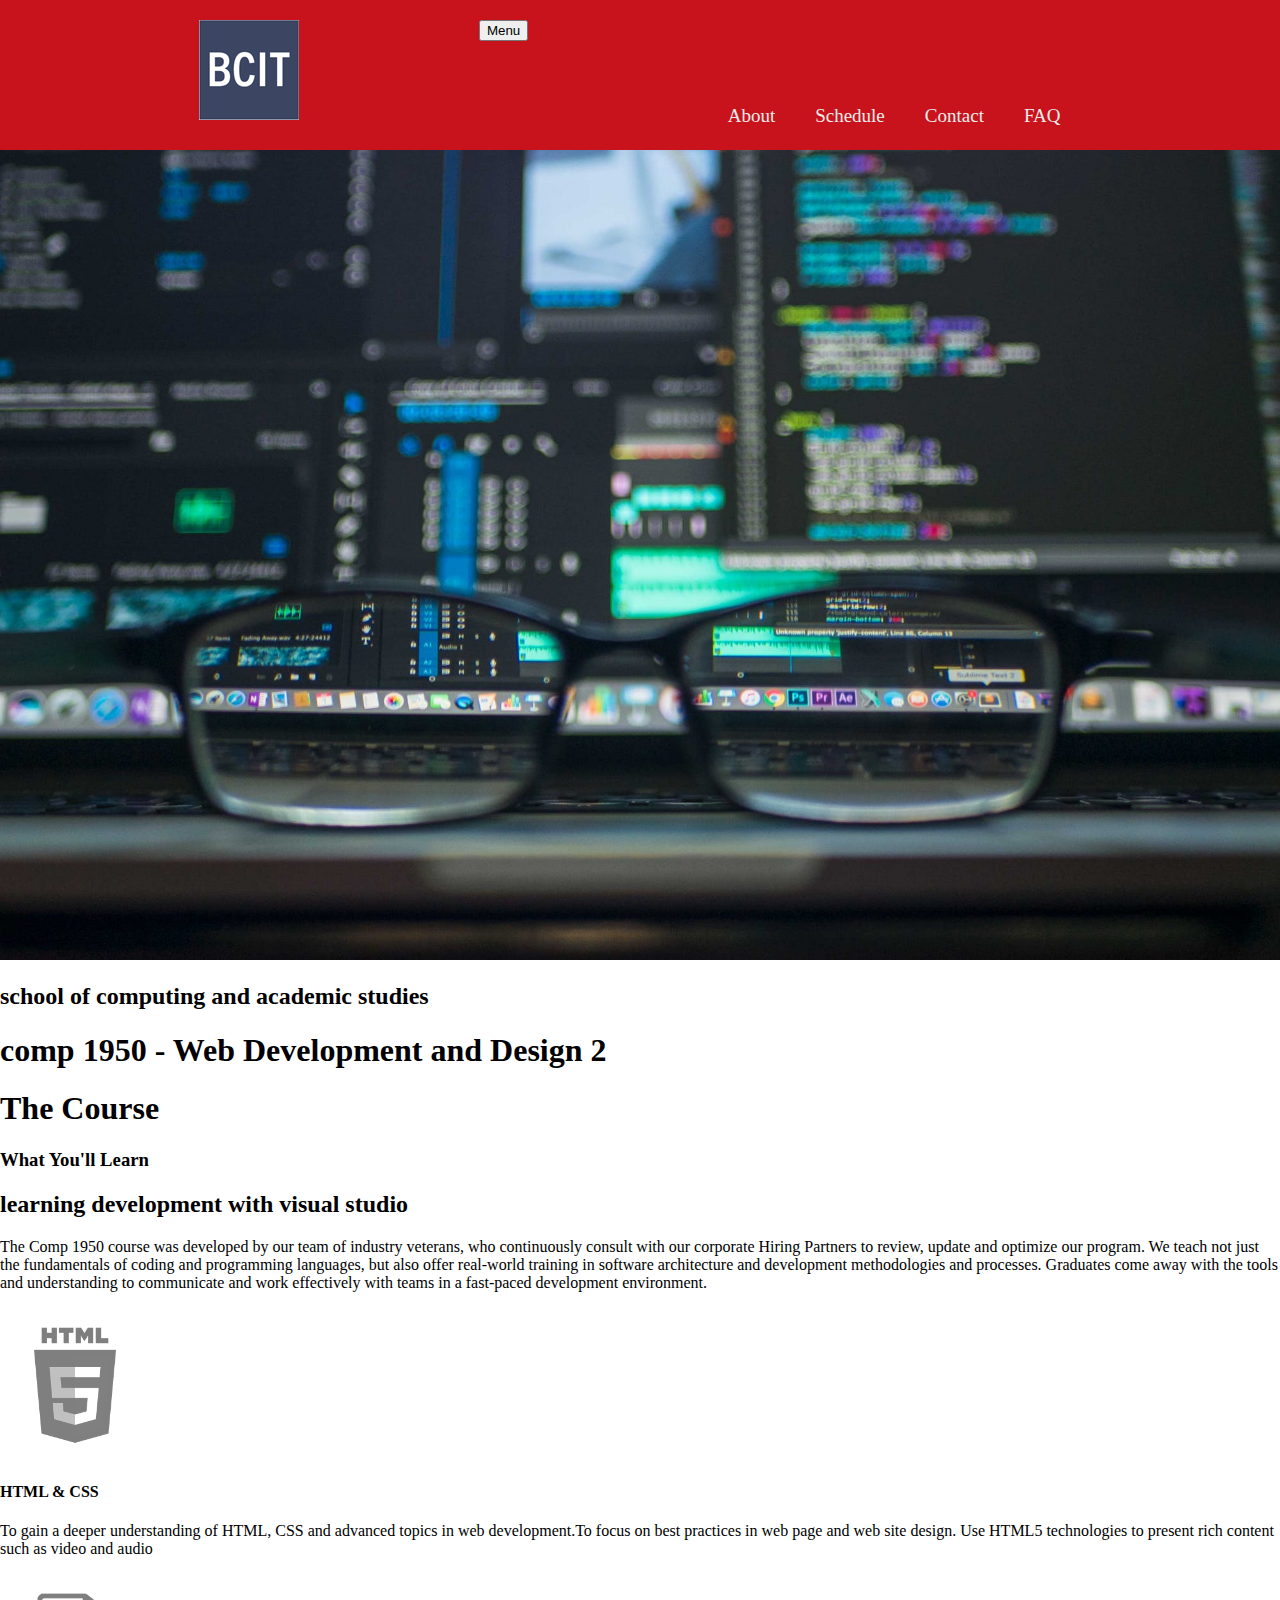
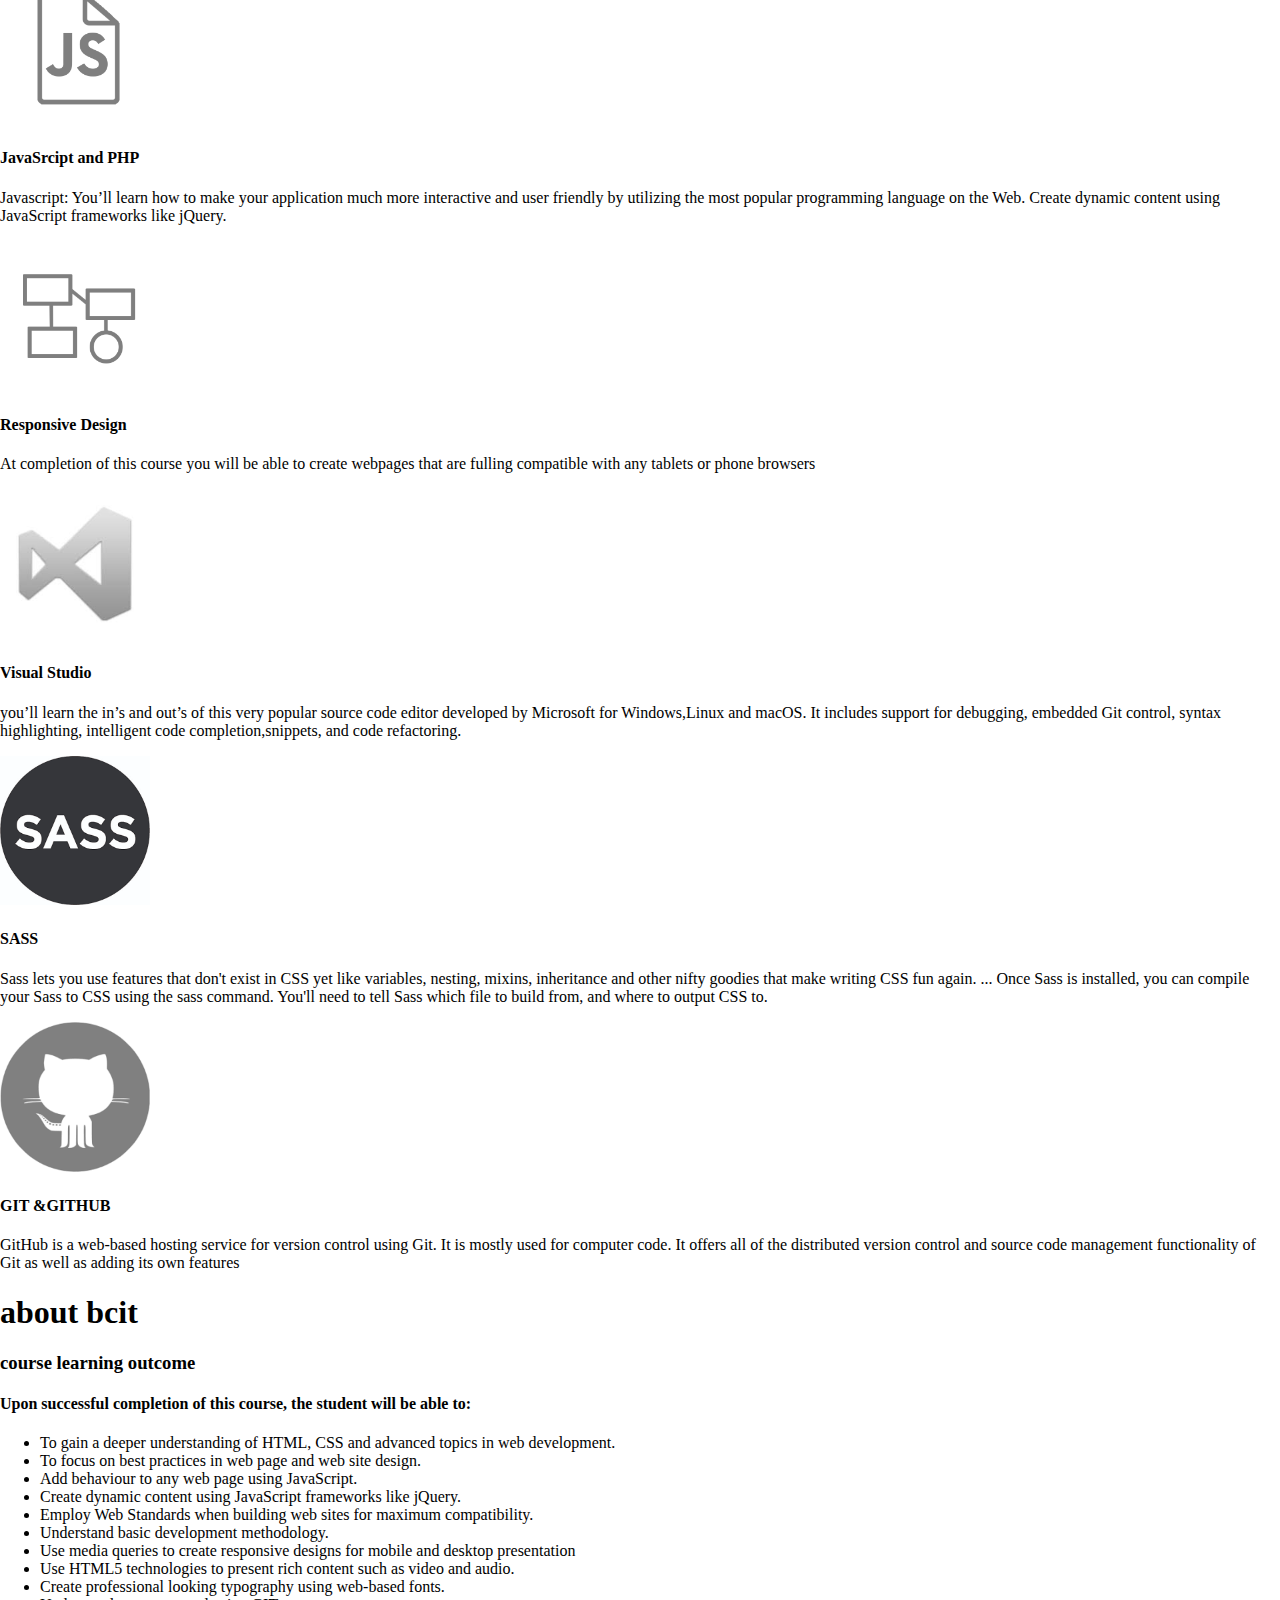
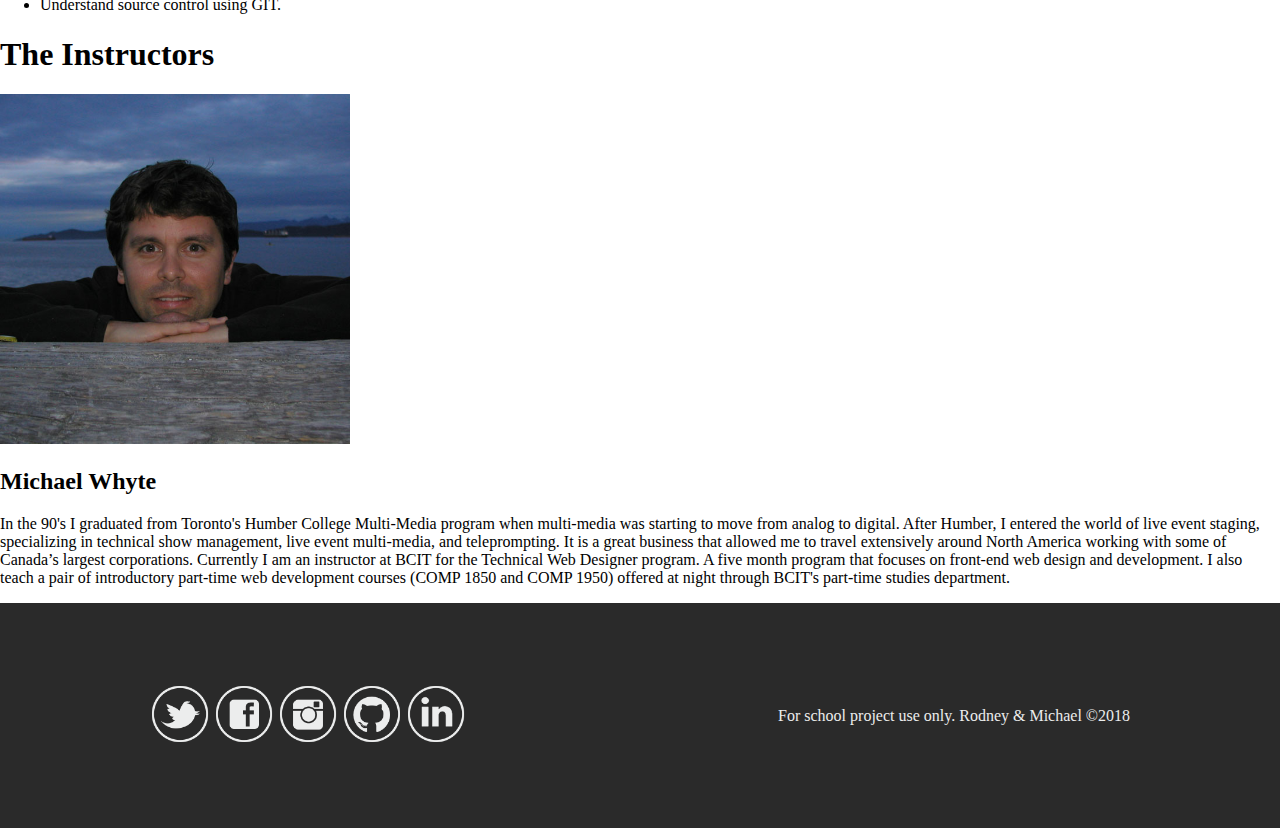
==== index.html @ f594bce5 "Merge branch 'master' of https://github.com/rodneylin823/Final2" ====
<!DOCTYPE html>
<html lang="en">
<head>
    <meta charset="UTF-8">
    <meta name="viewport" content="width=device-width, initial-scale=1.0">
    <meta http-equiv="X-UA-Compatible" content="ie=edge">
    <title>Comp1950</title>
    <link href="https://fonts.googleapis.com/css?family=Bitter|Open+Sans|Roboto" rel="stylesheet">
    <link rel="stylesheet" href="styles/framestyle.css">
    <link rel="stylesheet" href="index.css">

</head>
<body>
    
    <header>
     
    <div class="logo"><a href="index.html"><img src="images/logo.png"></a></div>
       
    <div class="btn"><button class="hamburger" id="hamburger">
            <div class="hamburger-content" tabindex="-1">
                <span class="text">Menu</span>
                <span class="bar"></span>
            </div></div>
        </button>
   <nav>
    
            
    <ul> 
        <li><a href="#">About</a></li>
        <li><a href="#">Schedule</a></li>
        <li><a href="contact.html">Contact</a></li>
        <li><a href="#">FAQ</a></li>
    </ul>
    </nav>

</header>

    <main>
        <div class="hero">
                <img src="images/hero.jpeg">
                <h2>school of computing and academic studies</h2>
                <h1>comp 1950 - Web Development and Design 2</h1>
        </div>
        <div class="banner">
            <H1>The Course</H1>
            <H3>What You'll Learn</H3>
        </div>
            <section class="material">
                <h2>learning development with visual studio</h2>
                <p>The Comp 1950 course was developed by our team of industry veterans, who continuously consult with our corporate Hiring Partners to review, update and optimize our program. We teach not just the fundamentals of coding and programming languages, but also offer real-world training in software architecture and development methodologies and processes. Graduates come away with the tools and understanding to communicate and work effectively with teams in a fast-paced development environment.</p>

        <div class="row">
            <article class="box-01 column">
                <img src="images/html-logo.png" alt="html and CSS" width="150" height="150">
                <h4>HTML &amp; CSS</h4>
                <p>To gain a deeper understanding of HTML, CSS and advanced topics in web development.To focus on best practices in web page and web site design. Use HTML5 technologies to present rich content such as video and audio</p>
            </article>

           <article class="box-02 column">
               <img src="images/js-logo.png" alt="JavaSrcipt and php" width="150" height="150">
               <h4>JavaSrcipt and PHP</h4>
            <p>Javascript: You’ll learn how to make your application much more interactive and user friendly by utilizing the most popular programming language on the Web. Create dynamic content using JavaScript frameworks like jQuery.</p>
           </article>

           <article class="box-03 column">
               <img src="images/design-logo.png" alt="Responsive Design" width="150" height="150">
               <h4>Responsive Design</h4><p>At completion of this course you will be able to create webpages that are fulling compatible with any tablets or phone browsers</p></article>

           <article class="box-04 column"><img src="images/vs-logo.jpeg" alt="Visual Studio" width="150" height="150">
            <h4>Visual Studio</h4><p>you’ll learn the in’s and out’s of this very popular source code editor developed by Microsoft for Windows,Linux and macOS. It includes support for debugging, embedded Git control, syntax highlighting, intelligent code completion,snippets, and code refactoring. </p></article>

           <article class="box-05 column"><img src="images/sass-logo.png" alt="SASS" width="150" height="150">
            <h4>SASS</h4><p>Sass lets you use features that don't exist in CSS yet like variables, nesting, mixins, inheritance and other nifty goodies that make writing CSS fun again. ... Once Sass is installed, you can compile your Sass to CSS using the sass command. You'll need to tell Sass which file to build from, and where to output CSS to.</p></article>

           <article class="box-06 column"><img src="images/github-logo.png" alt="GIT and GITHUB" width="150" height="150">
            <h4>GIT &amp;GITHUB</h4><p>GitHub is a web-based hosting service for version control using Git. It is mostly used for computer code. It offers all of the distributed version control and source code management functionality of Git as well as adding its own features</p></article>
            </div>
        </section>

        
            <div class="banner">
                <h1>about bcit</h1>
                <h3>course learning outcome</h3>
            </div>

            <section>
            <div class="outcome">
        <article>
            <h4>Upon successful completion of this course, the student will be able to:</h4>
            <ul>
                <li>To gain a deeper understanding of HTML, CSS and advanced topics in web development.</li>
                <li> To focus on best practices in web page and web site design.</li>
                <li>Add behaviour to any web page using JavaScript.</li>
                <li>Create dynamic content using JavaScript frameworks like jQuery.</li>
                <li>Employ Web Standards when building web sites for maximum compatibility.</li>
                <li>Understand basic development methodology.</li>
                <li>Use media queries to create responsive designs for mobile and desktop presentation</li>
                <li>Use HTML5 technologies to present rich content such as video and audio.</li>
                <li>Create professional looking typography using web-based fonts.</li>
                <li>Understand source control using GIT.</li>
            </ul>
        </article>
            </div>
            </section>

            
                <div class="banner">
                <h1>The Instructors</h1>
                </div>

                    <section>
                    <div class="instructor">
                
                   <span class="michael"><img src="images/instructor.jpg" alt="instructor_image" width="350" height="350"></span>
                   <span class="content"><h2>Michael Whyte</h2><p>In the 90's I graduated from Toronto's Humber College Multi-Media program when multi-media was starting to move from analog to digital.

                    After Humber, I entered the world of live event staging, specializing in technical show management, live event multi-media, and teleprompting. It is a great business that allowed me to travel extensively around North America working with some of Canada’s largest corporations.
                            
                    Currently I am an instructor at BCIT for the Technical Web Designer program. A five month program that focuses on front-end web design and development.
                            
                    I also teach a pair of introductory part-time web development courses (COMP 1850 and COMP 1950) offered at night through BCIT's part-time studies department.</p></span>
                   
               
            </section>
    </main>

    <footer>
        <div class="footer-icon">
        <a href="#"> <img src="images/twitter-fav.png" alt="twitter" width="60" height="60"></a>
        <a href="#"><img src="images/fb-fav.png" alt="facebook" width="60" height="60"></a>
        <a href="#"><img src="images/instagram-fav.png" alt="instagram" width="60" height="60"></a>
        <a href="#"><img src="images/github-fav.png" alt="github" width="60" height="60"></a>
        <a href="#"><img src="images/linkedin-fav.png" alt="linkedin" width="60" height="60"></a>
        </div>
        <p>For school project use only. Rodney &amp; Michael &copy;2018</p>
    </footer>
    
    <script src="scripts/menu.js"></script>
</body>
</html>
---- styles/framestyle.css ----
html {
  box-sizing: border-box; }

*, *:before, *:after {
  box-sizing: inherit; }

img {
  max-width: 100%;
  height: auto; }

table {
  border-collapse: collapse;
  border-spacing: 0; }

body {
  margin: 0; }

header {
  background-color: #C9131C;
  padding: 20px;
  display: flex;
  flex-wrap: wrap;
  justify-content: space-evenly;
  height: 150px;
  position: fixed;
  z-index: 900;
  top: 0;
  width: 100%;
  overflow: hidden; }

header nav button {
  display: none; }

header img {
  flex: 0 1 auto; }

header nav ul {
  margin: 0;
  padding: 0;
  list-style-type: none;
  display: flex;
  flex-direction: row;
  justify-content: flex-end; }

header nav li {
  padding-top: 75px; }

header nav a {
  color: #eceded;
  display: block;
  text-decoration: none;
  padding-left: 20px;
  padding-right: 20px;
  line-height: 42px;
  font-size: 19px;
  flex: 0 1 auto; }

header nav a:hover,
header nav a:focus,
header nav a:active {
  transform: scale(1.5);
  color: #2A2A2A; }

@media only screen and (max-width: 850px) {
  header {
    display: flex;
    justify-content: space-around; }

  .hamburger {
    display: block;
    width: 50px; }

  nav {
    display: none; }

  nav ul {
    display: none; }

  .show header {
    display: flex;
    align-content: center;
    height: 30vh; }
    .show header .logo {
      display: none; }

  .show nav {
    display: flex;
    text-align: center; }

  .show nav ul {
    display: block;
    width: 100%; }

  .show nav li {
    padding: 15px;
    margin: 0; }

  .show nav a {
    line-height: 30px; }

  .show nav a:focus,
  .show nav a:hover,
  .show nav a:active {
    color: #808080;
    outline: none; } }
footer {
  display: flex;
  justify-content: space-between;
  align-content: center;
  align-items: center;
  height: 25vh;
  background-color: #2A2A2A;
  color: #eceded;
  padding: 0 150px; }

.footer-icon img:hover,
.footer-icon img:focus,
.footer-icon img:active {
  transform: scale(1.2); }

/*# sourceMappingURL=framestyle.css.map */
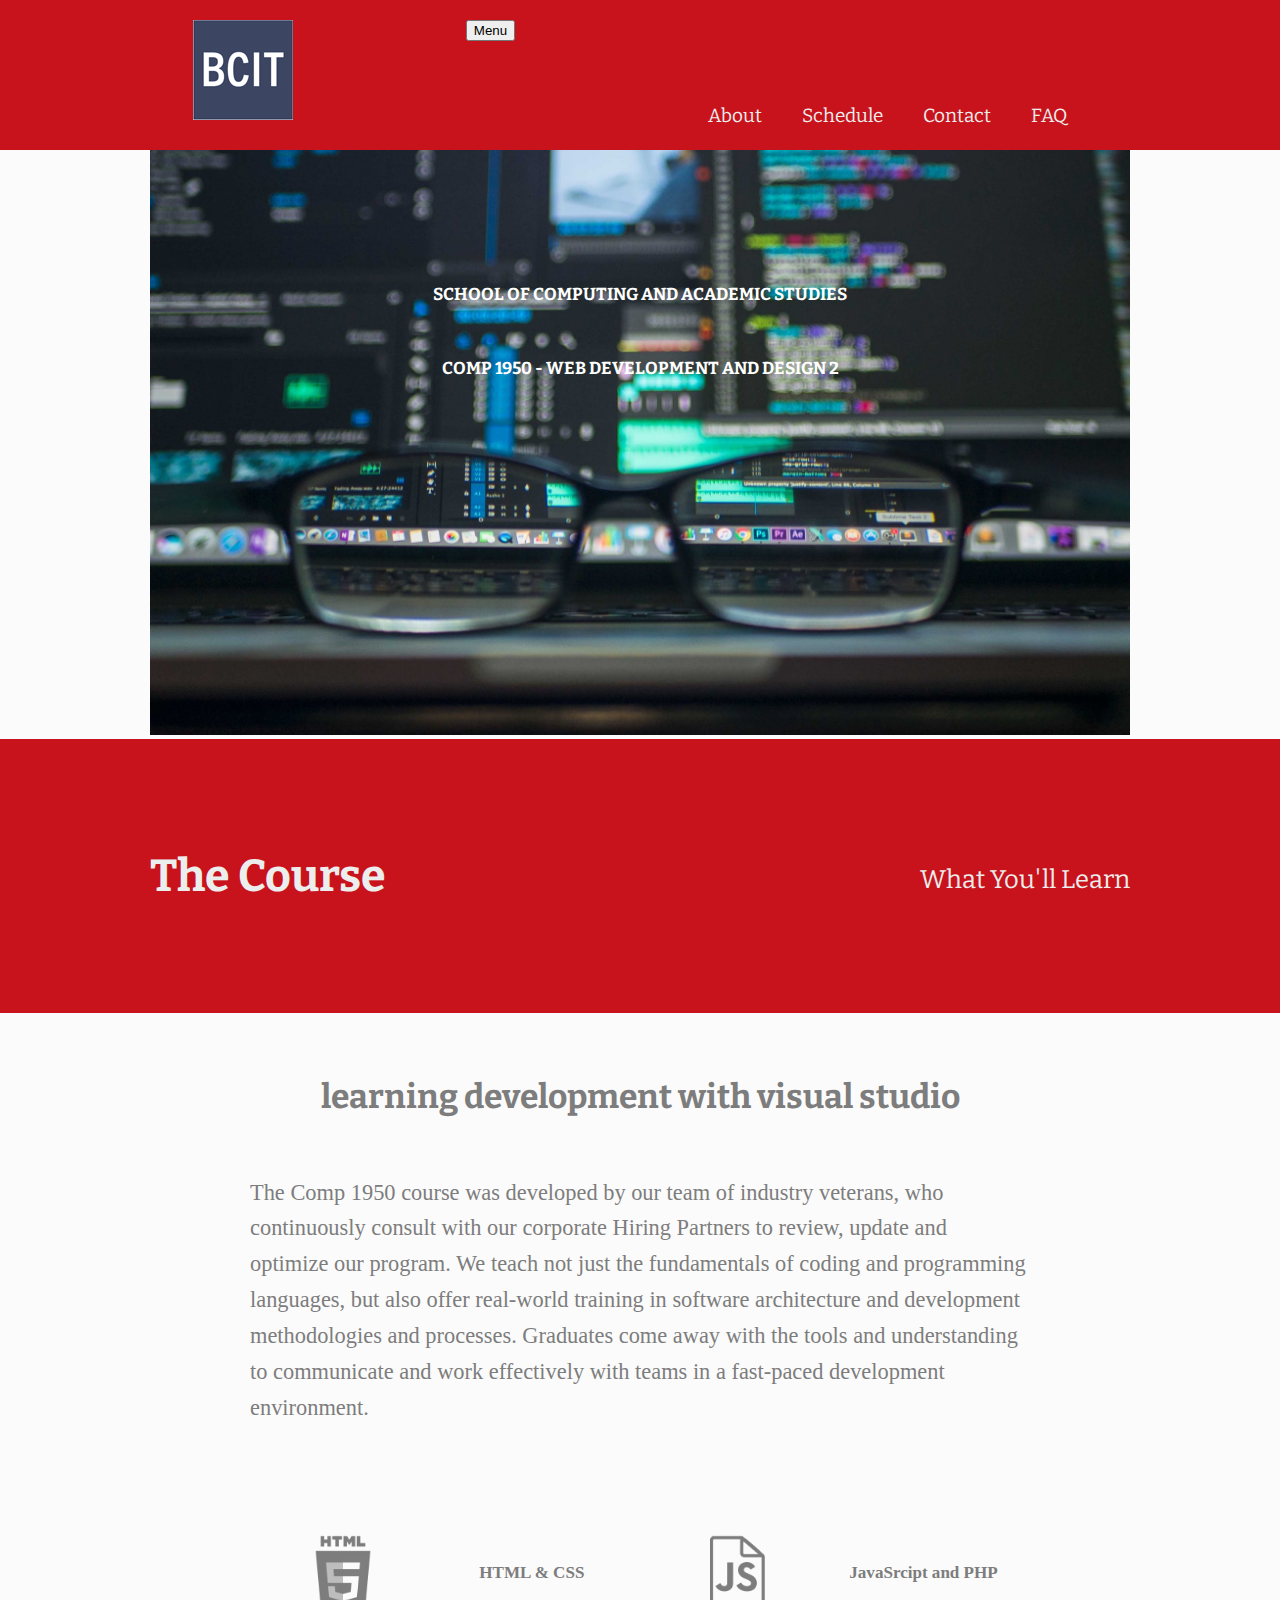
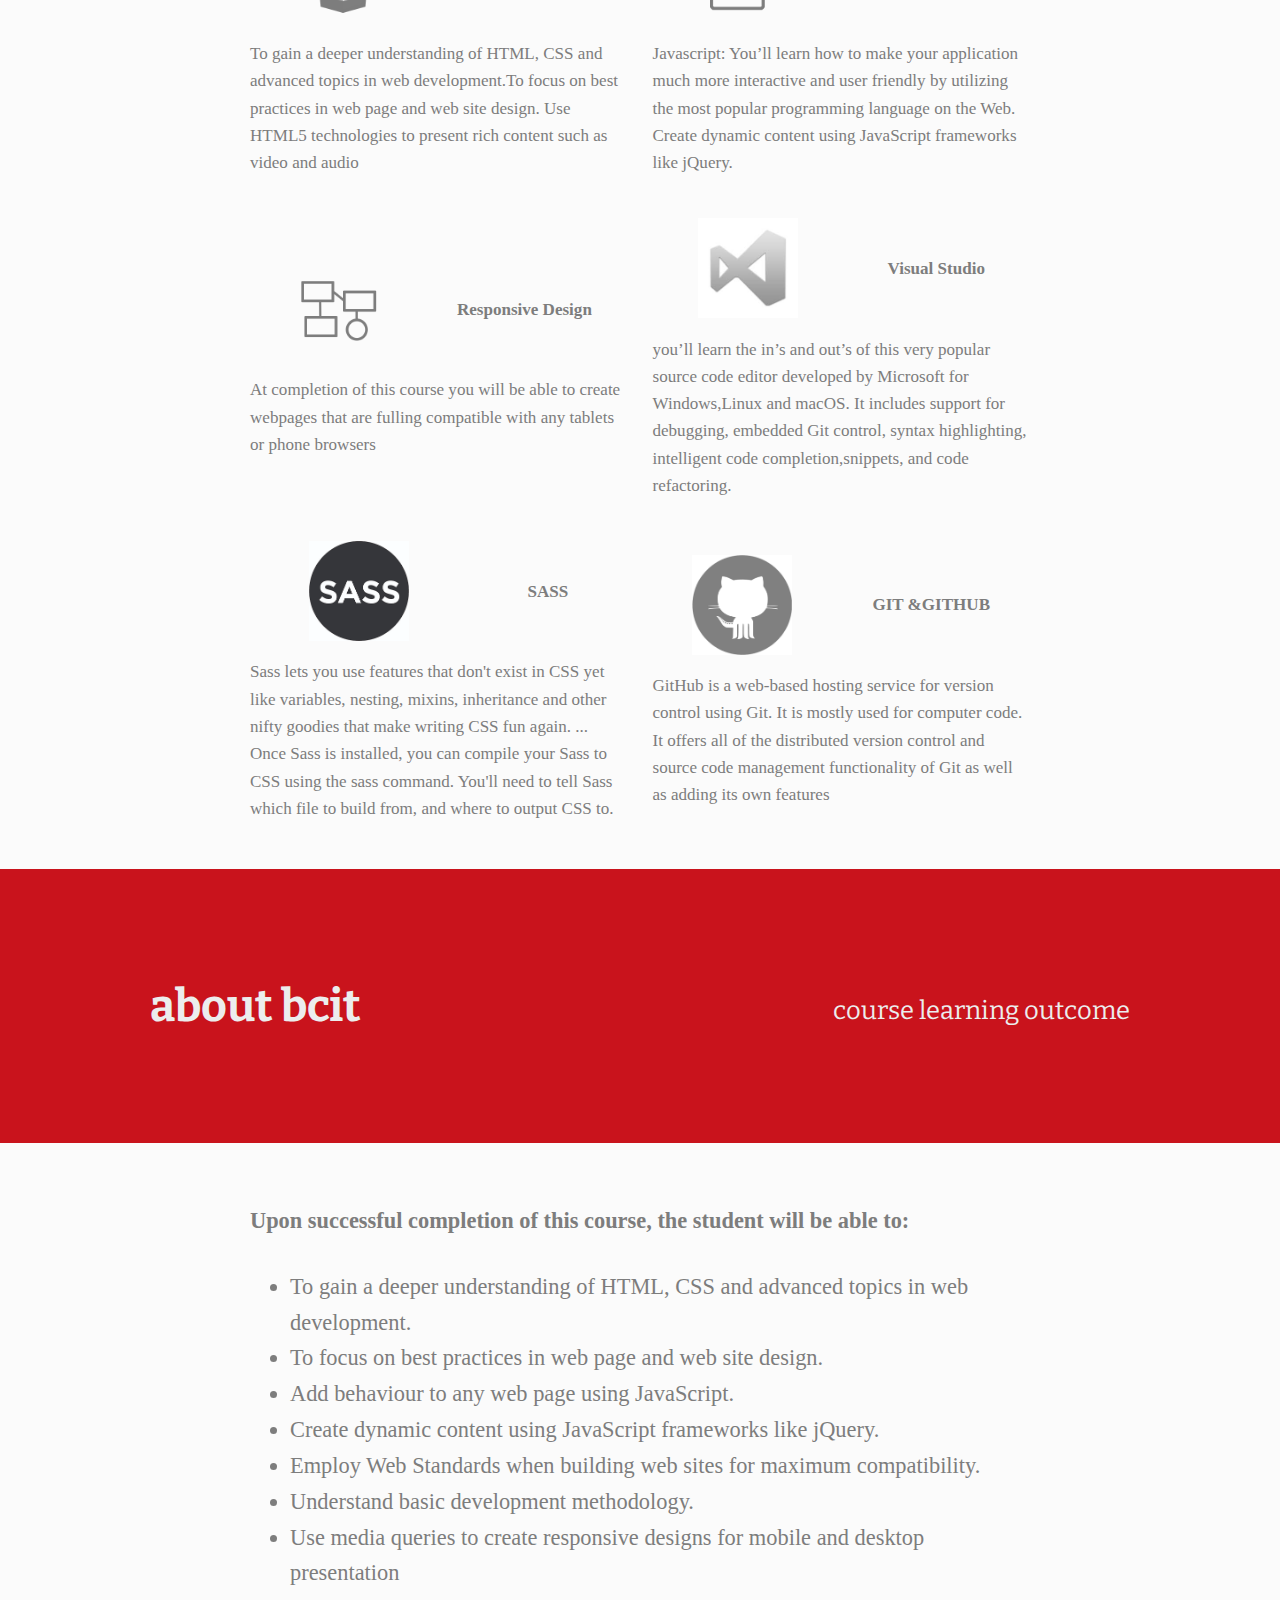
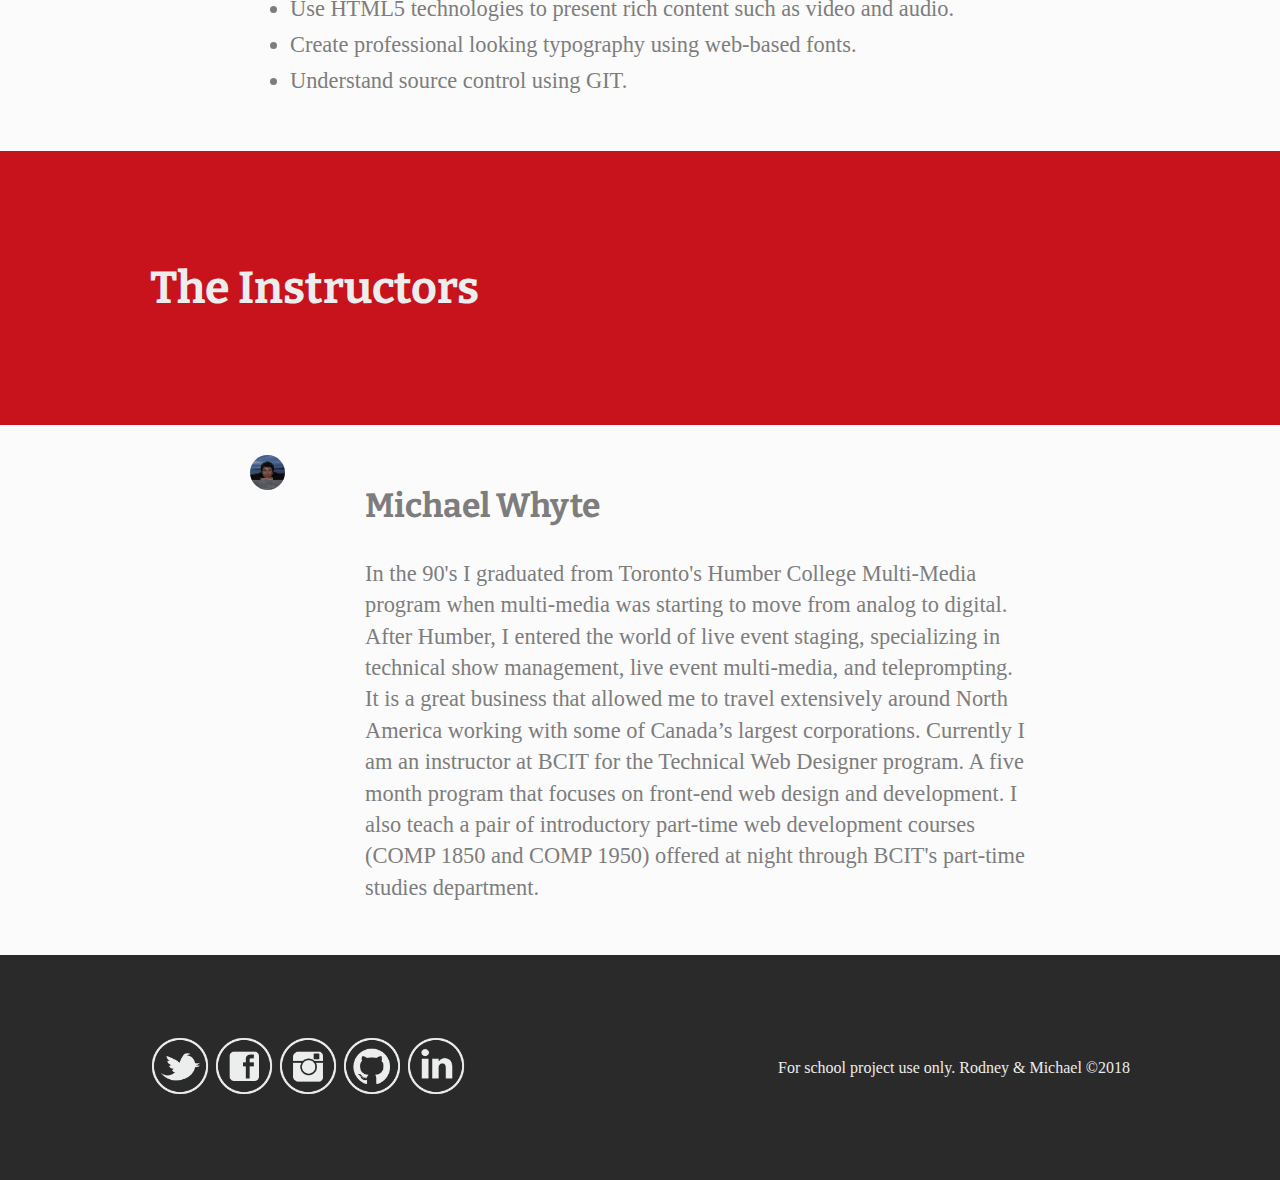
==== commit 8b2eba2d: "Merge branch 'master' of https://github.com/rodneylin823/Final2" ====
--- a/index.html
+++ b/index.html
@@ -7,7 +7,7 @@
     <title>Comp1950</title>
     <link href="https://fonts.googleapis.com/css?family=Bitter|Open+Sans|Roboto" rel="stylesheet">
     <link rel="stylesheet" href="styles/framestyle.css">
-    <link rel="stylesheet" href="index.css">
+    <link rel="stylesheet" href="styles/index.css">
 
 </head>
 <body>
--- a/styles/index.css
+++ b/styles/index.css
@@ -0,0 +1,118 @@
+img {
+    max-width: 100%;
+    height: auto; }
+  
+body {
+    margin: 0;
+    background-color: #FBFBFB; }
+  
+h1, h2, h3, nav a, table {
+    font-family: "bitter", "roboto", sans-serif; }
+
+    .hero {
+        position: relative;
+        padding: 0 150px; }
+        .hero h2 {
+          line-height: 1.5;
+          margin: 0;
+          position: absolute;
+          top: 40%;
+          left: 50%;
+          transform: translate(-50%, -50%);
+          text-transform: uppercase;
+          font-weight: bold;
+          color: white;
+          font-size: 1.35vw;
+          padding: 15px;
+          opacity: 1; }
+        .hero h1 {
+          line-height: 1.5;
+          margin: 0;
+          position: absolute;
+          top: 50%;
+          left: 50%;
+          transform: translate(-50%, -50%);
+          text-transform: uppercase;
+          font-weight: bold;
+          color: white;
+          font-size: 1.35vw;
+          padding: 15px;
+          opacity: 1; }
+      
+      .banner {
+        display: flex;
+        justify-content: space-between;
+        align-content: center;
+        flex: 0 1 auto;
+        padding: 80px 150px;
+        color: #eceded;
+        background-color: #C9131C;
+        margin: 0;
+        width: 100%; }
+        .banner h1 {
+          font-size: 2.8rem; }
+        .banner h3 {
+          padding-top: 20px;
+          font-size: 1.6rem;
+          font-weight: normal; }
+      
+      section {
+        display: flex;
+        justify-content: center;
+        flex-wrap: wrap;
+        padding: 30px 250px;
+        line-height: 1.6;
+        font-size: 1.4rem;
+        color: #7d7d7d; }
+      
+      .row {
+        display: grid;
+        padding-top: 75px;
+        grid-template-columns: 1fr 1fr;
+        grid-gap: 25px 25px;
+        grid-template-areas: "html js " "design vs" "sass github"; }
+      
+      .column {
+        display: flex;
+        justify-content: space-around;
+        align-items: center;
+        align-content: center;
+        border: none;
+        flex-wrap: wrap;
+        font-size: calc(1.6rem / (3/2)); }
+        .column img {
+          float: left;
+          overflow: hidden;
+          width: 100px;
+          height: 100px; }
+      
+      .box-01 {
+        grid-area: html; }
+      
+      .box-02 {
+        grid-area: js; }
+      
+      .box-03 {
+        grid-area: design; }
+      
+      .box-04 {
+        grid-area: vs; }
+      
+      .box-05 {
+        grid-area: sass; }
+      
+      .box-06 {
+        grid-area: github; }
+      
+      .outcome {
+        display: flex; }
+      
+      .instructor {
+        display: flex;
+        justify-content: space-between;
+        align-items: flex-start; }
+        .instructor img {
+          border-radius: 50%; }
+        .instructor .content {
+          padding-left: 80px;
+          line-height: 1.4; }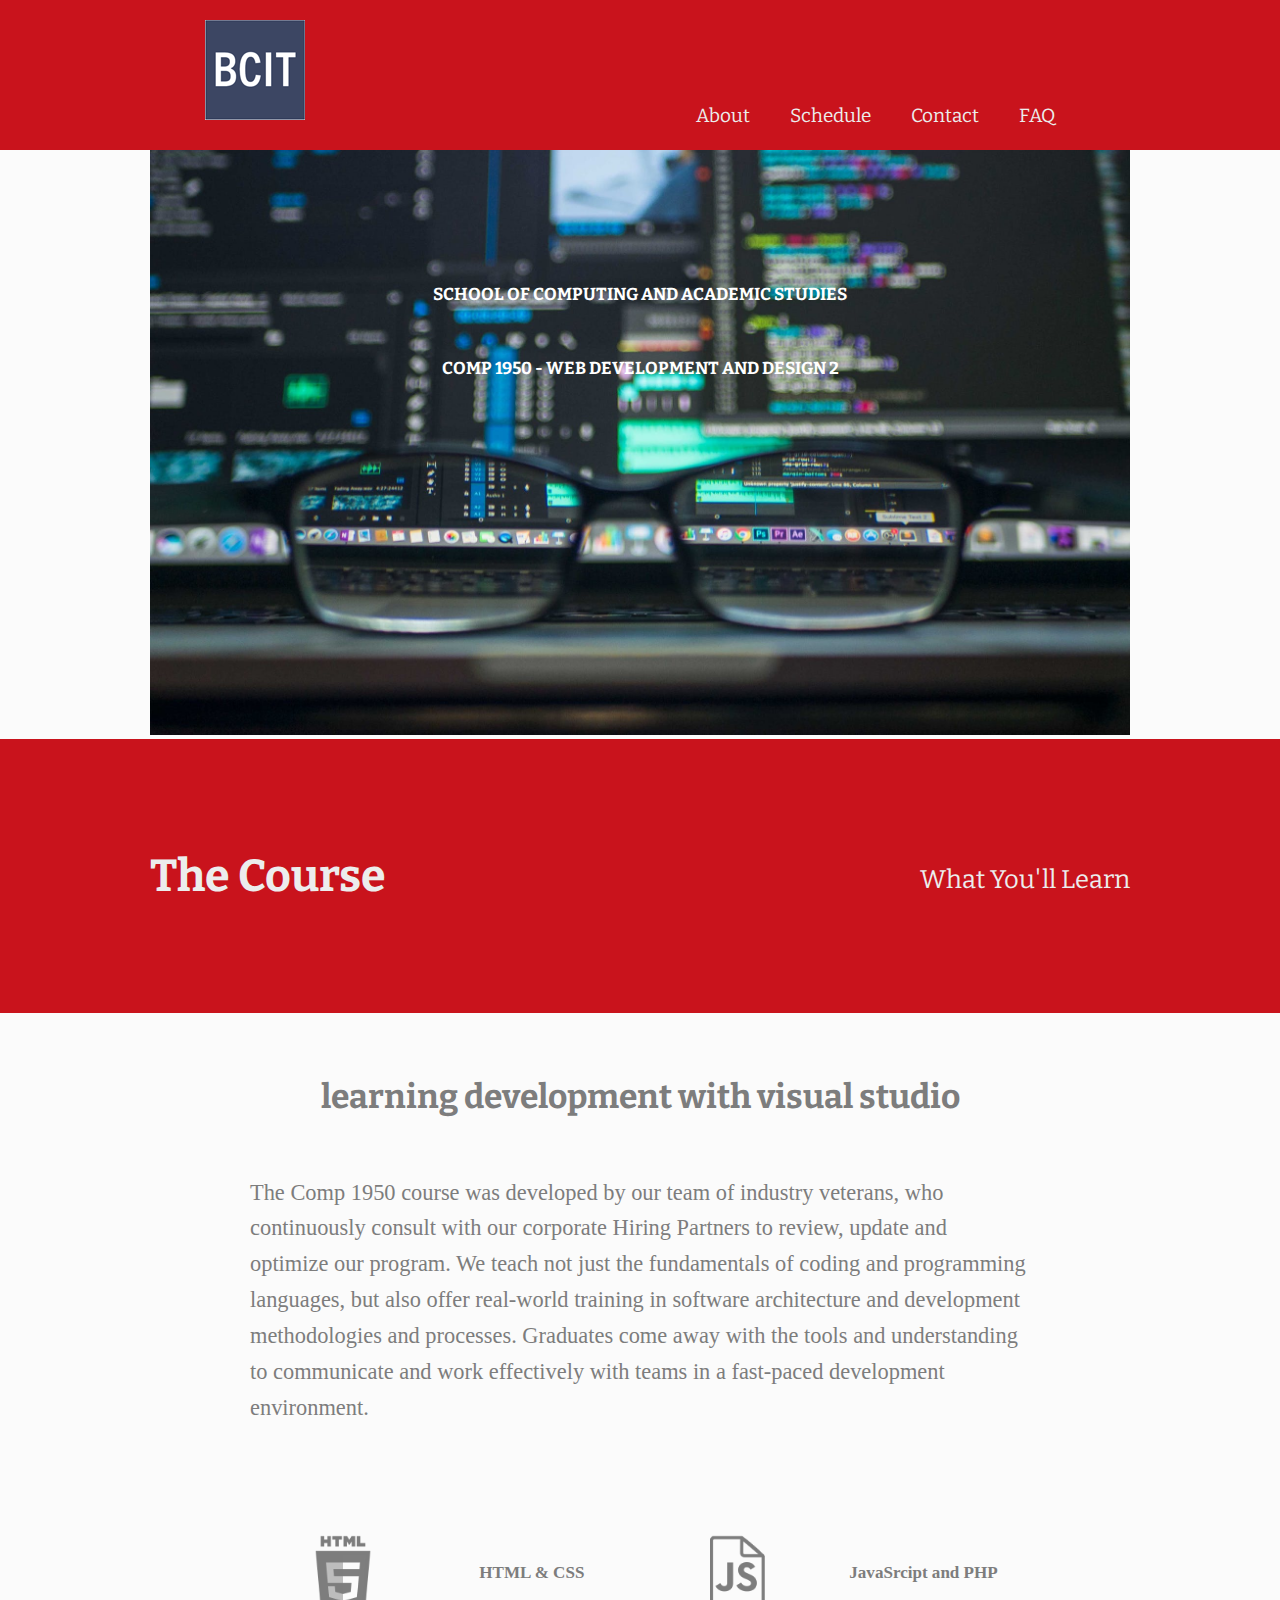
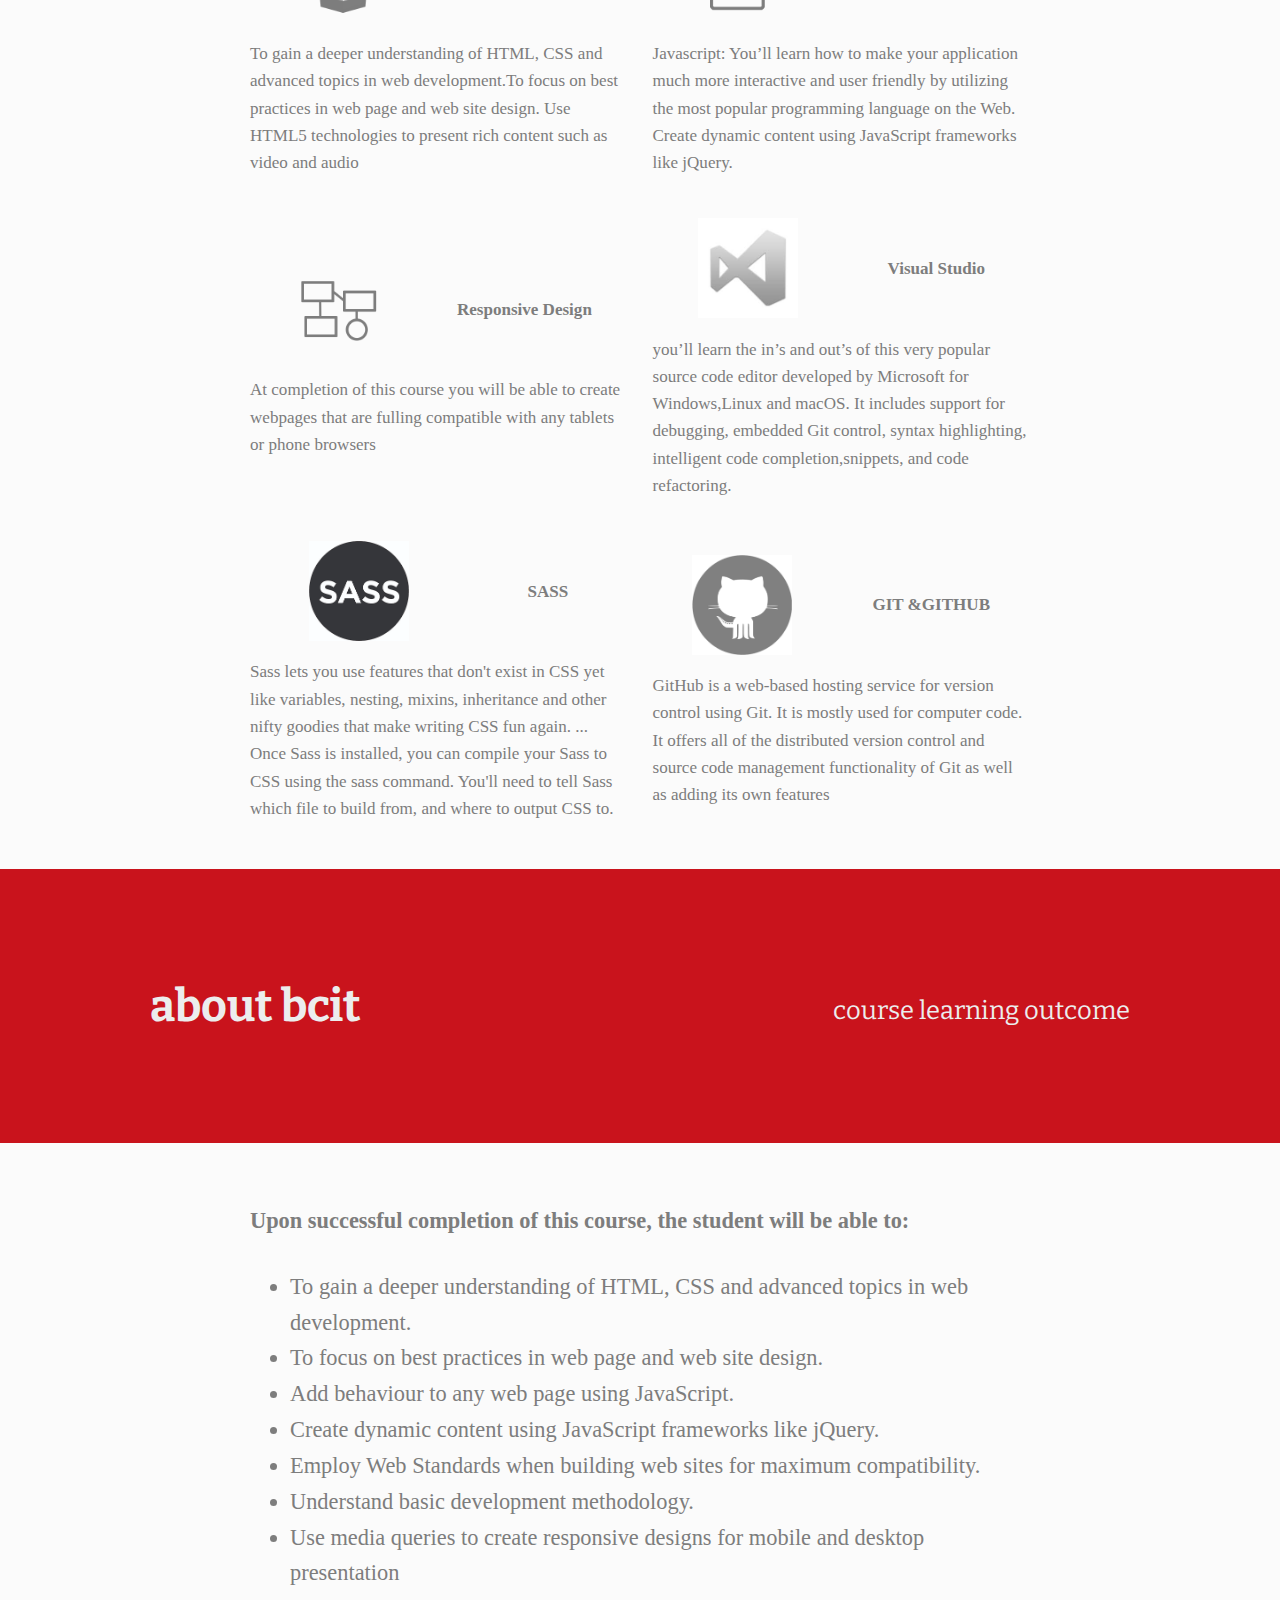
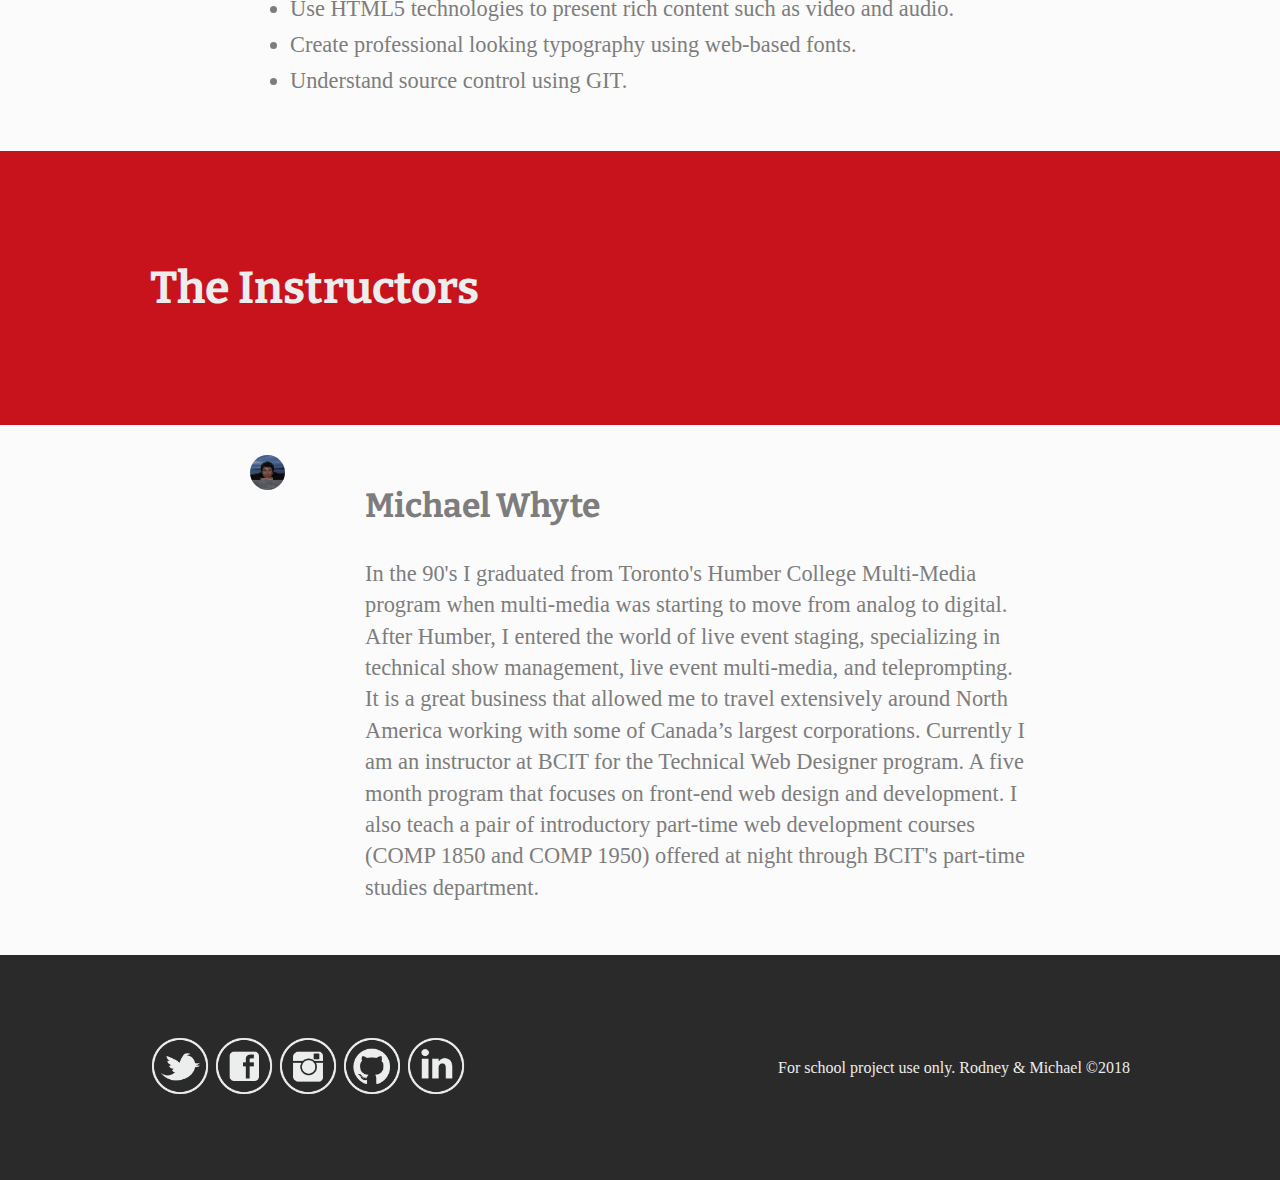
==== commit d169b8db: "testing" ====
--- a/index.html
+++ b/index.html
@@ -20,14 +20,14 @@
             <div class="hamburger-content" tabindex="-1">
                 <span class="text">Menu</span>
                 <span class="bar"></span>
-            </div></div>
-        </button>
+            </div>
+        </button></div>
    <nav>
     
             
     <ul> 
-        <li><a href="#">About</a></li>
-        <li><a href="#">Schedule</a></li>
+        <li><a href="about.html">About</a></li>
+        <li><a href="schedule.html">Schedule</a></li>
         <li><a href="contact.html">Contact</a></li>
         <li><a href="#">FAQ</a></li>
     </ul>
@@ -136,5 +136,6 @@
     </footer>
     
     <script src="scripts/menu.js"></script>
+    
 </body>
 </html>--- a/styles/framestyle.css
+++ b/styles/framestyle.css
@@ -61,6 +61,9 @@
   transform: scale(1.5);
   color: #2A2A2A; }
 
+.hamburger {
+  display: none; }
+
 @media only screen and (max-width: 850px) {
   header {
     display: flex;
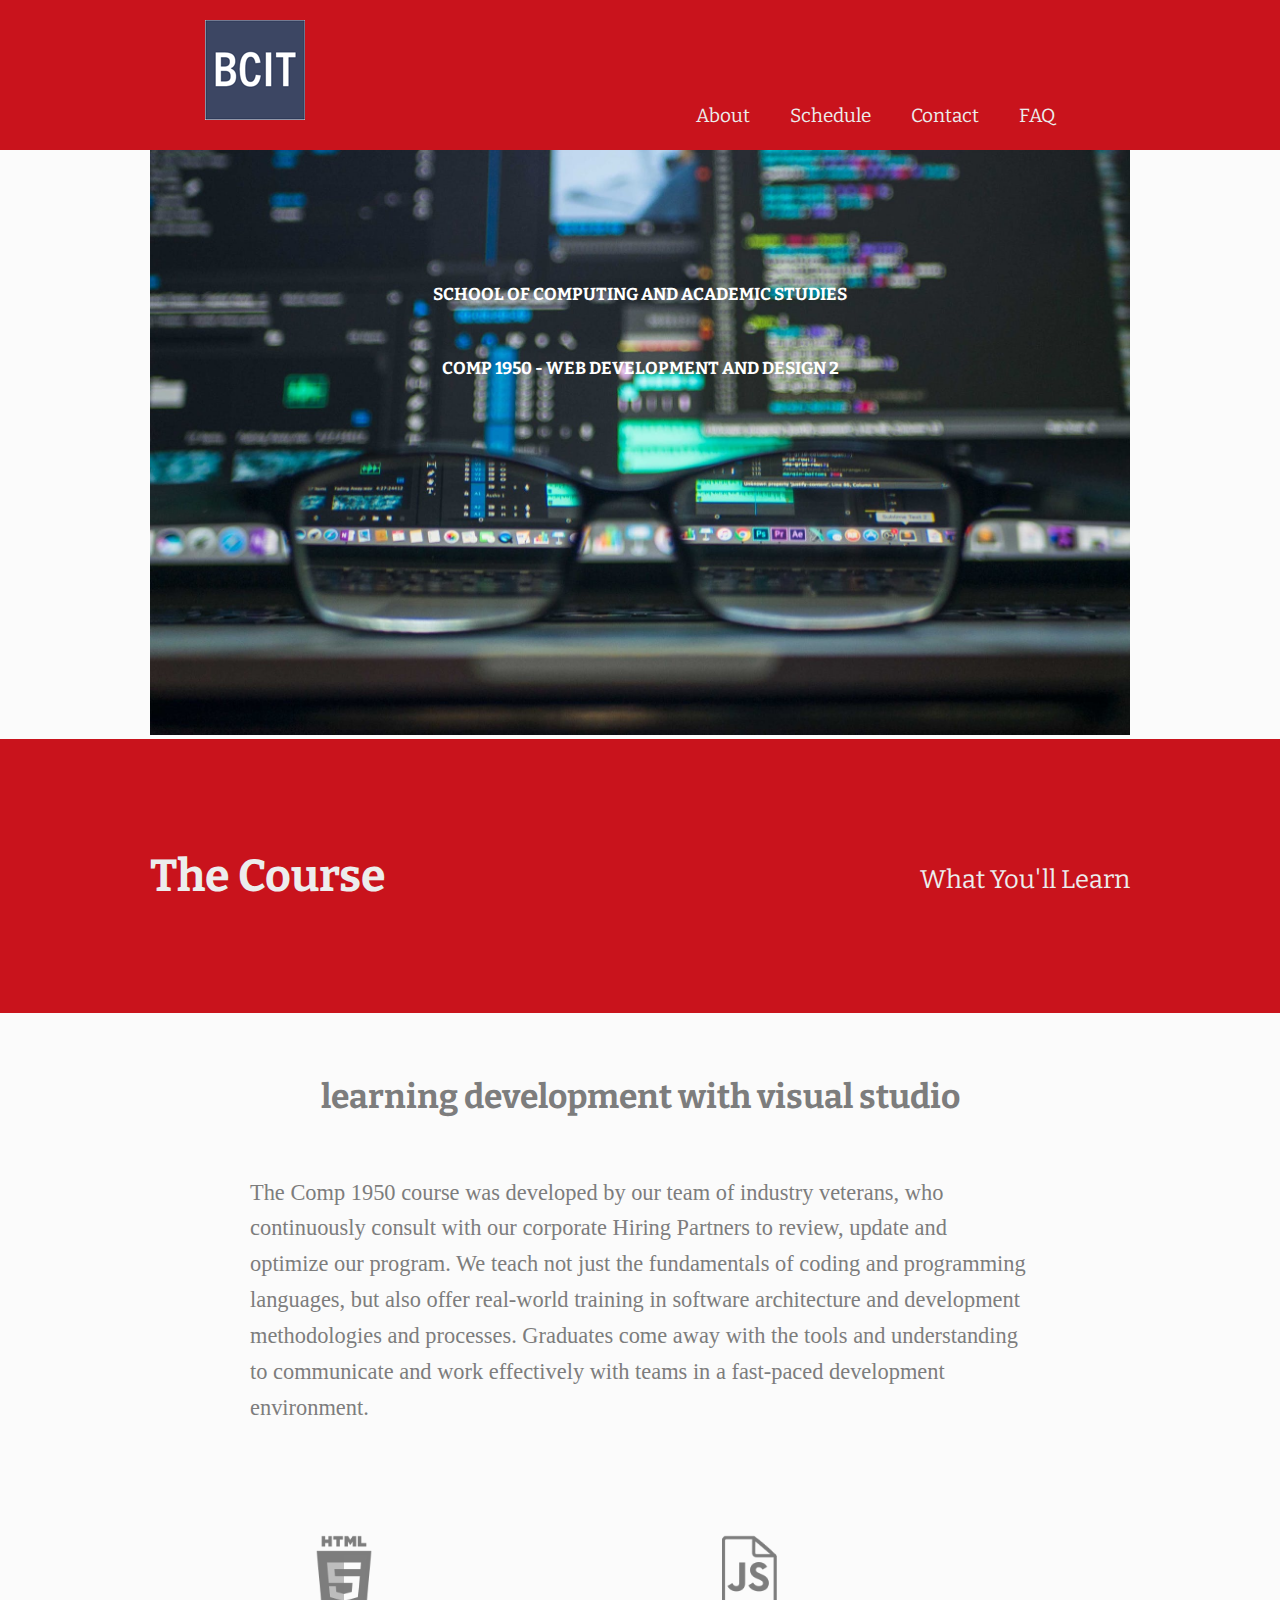
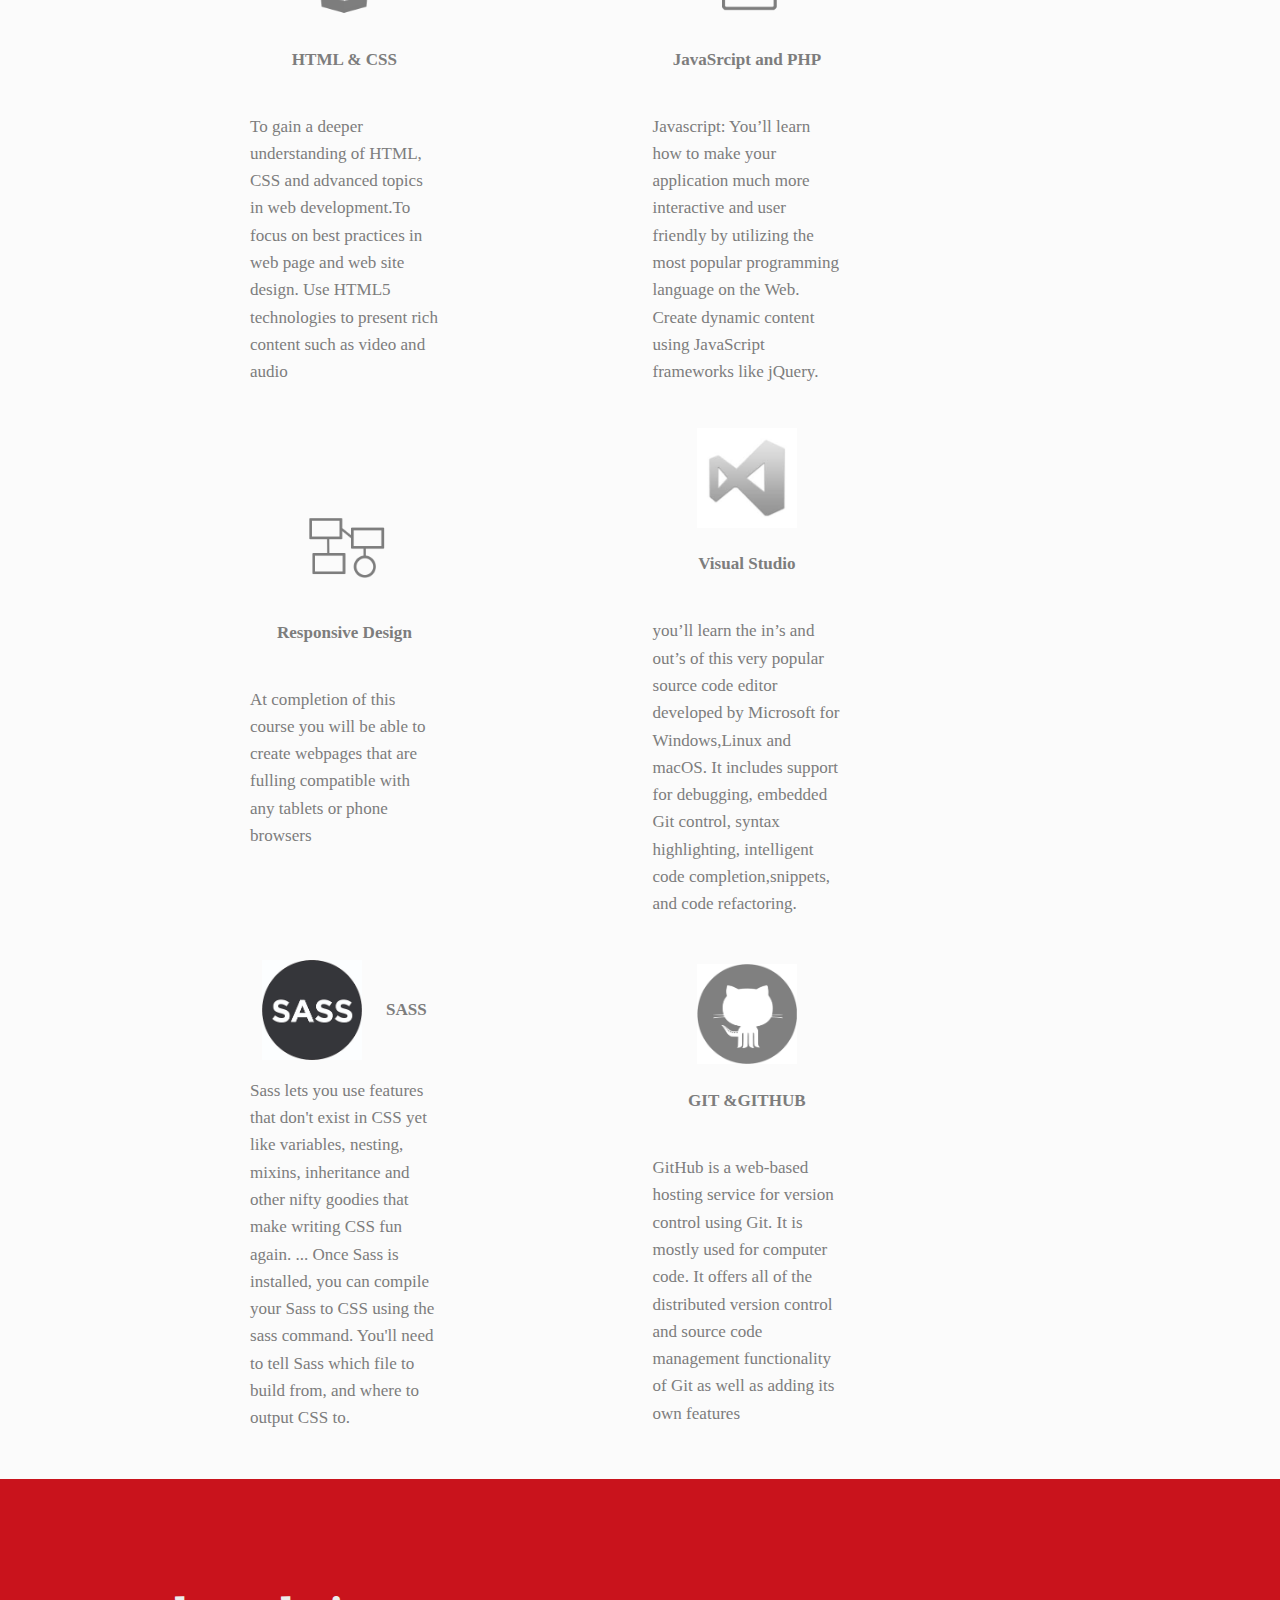
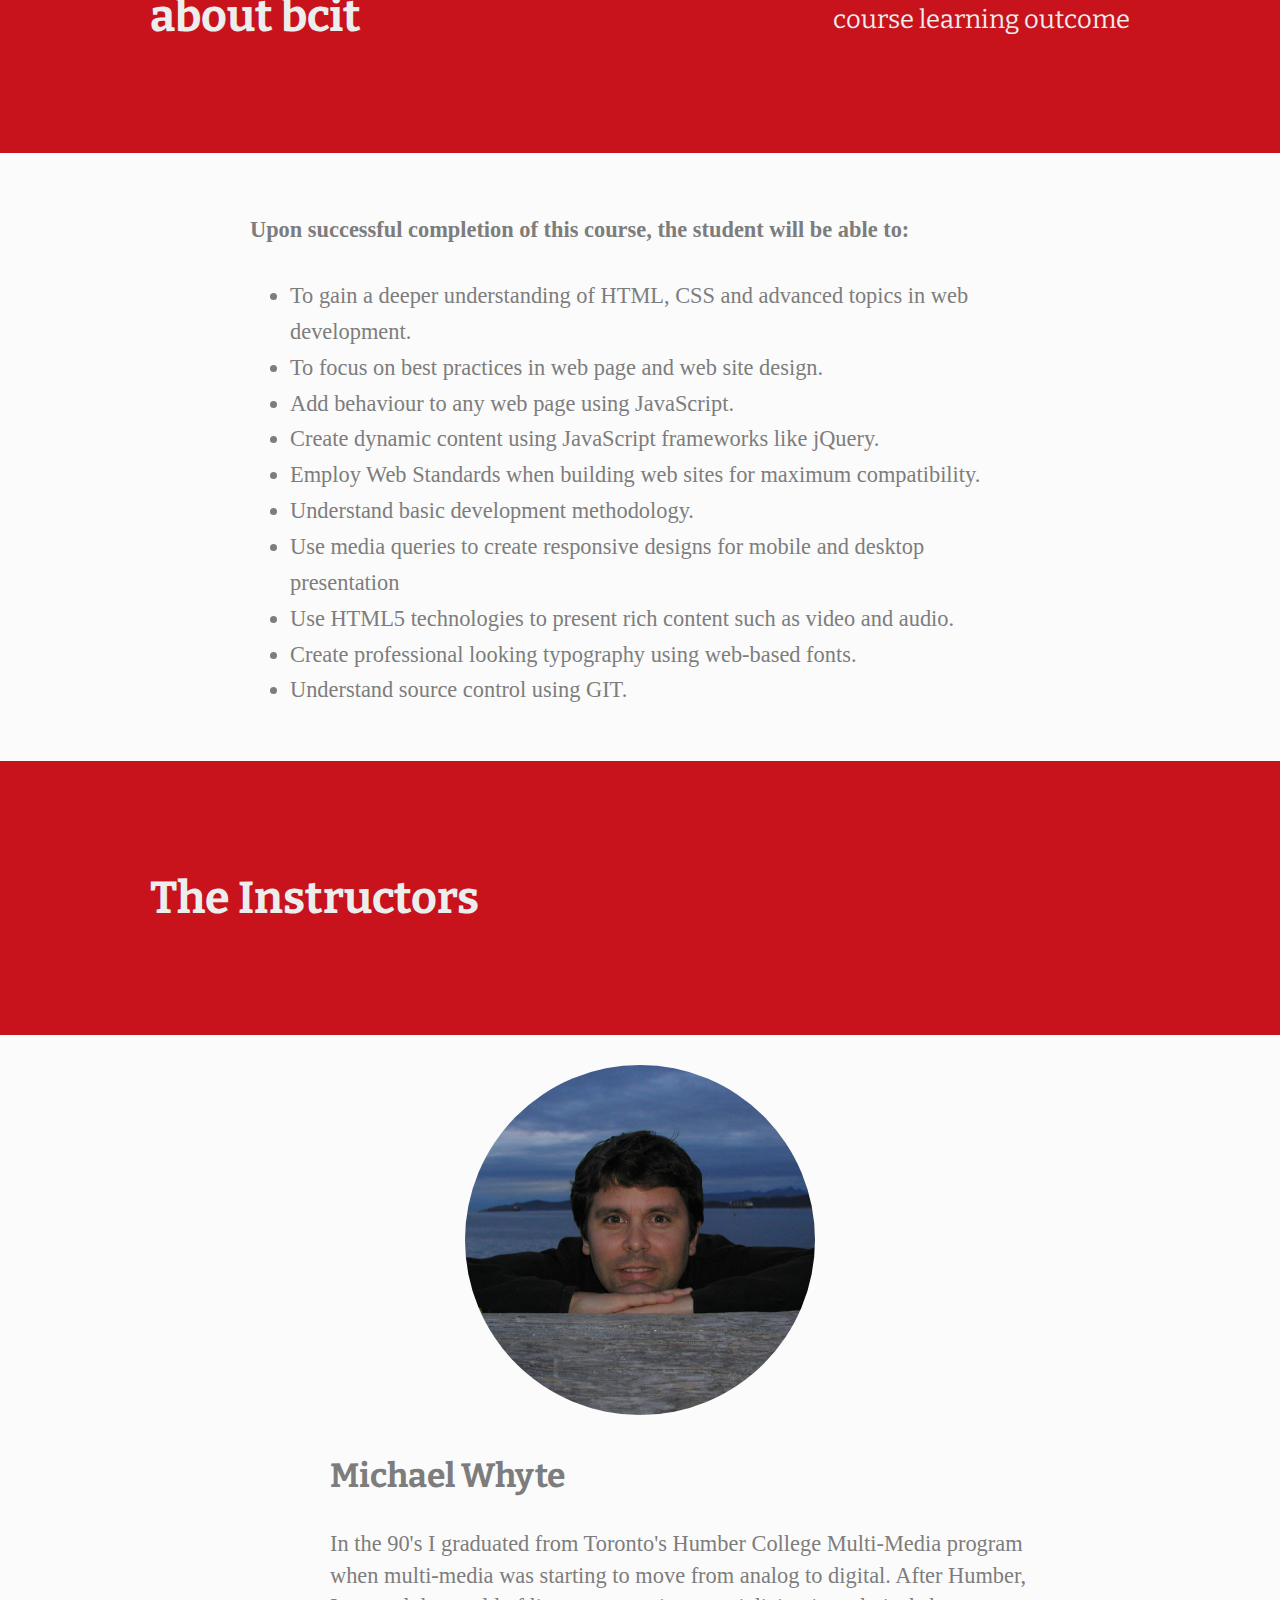
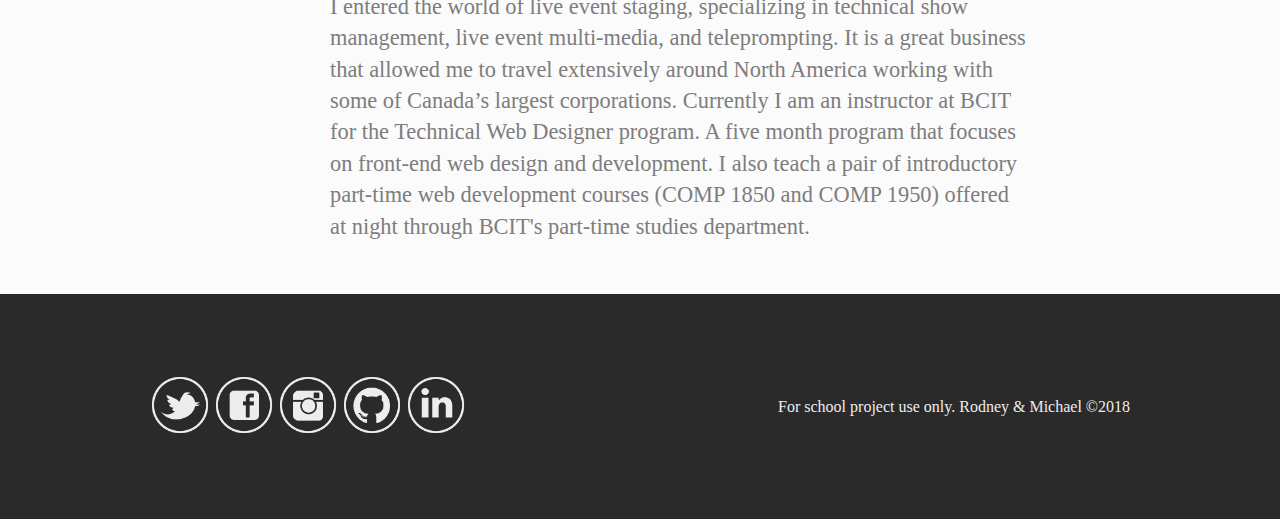
==== commit 60a56b7e: "a" ====
--- a/index.html
+++ b/index.html
@@ -108,7 +108,7 @@
                 <h1>The Instructors</h1>
                 </div>
 
-                    <section>
+                    <section class="new">
                     <div class="instructor">
                 
                    <span class="michael"><img src="images/instructor.jpg" alt="instructor_image" width="350" height="350"></span>
@@ -119,7 +119,7 @@
                     Currently I am an instructor at BCIT for the Technical Web Designer program. A five month program that focuses on front-end web design and development.
                             
                     I also teach a pair of introductory part-time web development courses (COMP 1850 and COMP 1950) offered at night through BCIT's part-time studies department.</p></span>
-                   
+                        </div>
                
             </section>
     </main>
@@ -136,6 +136,5 @@
     </footer>
     
     <script src="scripts/menu.js"></script>
-    
 </body>
 </html>--- a/styles/index.css
+++ b/styles/index.css
@@ -1,6 +1,9 @@
 img {
     max-width: 100%;
-    height: auto; }
+    height: auto; 
+    padding: 0;
+    margin: 0;
+}
   
 body {
     margin: 0;
@@ -12,6 +15,7 @@
     .hero {
         position: relative;
         padding: 0 150px; }
+  
         .hero h2 {
           line-height: 1.5;
           margin: 0;
@@ -79,6 +83,7 @@
         align-content: center;
         border: none;
         flex-wrap: wrap;
+        width: 50%;
         font-size: calc(1.6rem / (3/2)); }
         .column img {
           float: left;
@@ -107,12 +112,77 @@
       .outcome {
         display: flex; }
       
-      .instructor {
+    .instructor {
         display: flex;
-        justify-content: space-between;
-        align-items: flex-start; }
-        .instructor img {
-          border-radius: 50%; }
-        .instructor .content {
+        justify-content:center;
+        flex-wrap: wrap;
+/*        align-items: flex-start; */
+}
+    .instructor img {
+          border-radius: 50%; 
+}
+    .instructor .content {
           padding-left: 80px;
-          line-height: 1.4; }+          line-height: 1.4; }
+
+
+
+
+@media only screen and (max-width: 850px){
+           
+            body {
+                font-size: 14px;
+                width: 100%;
+            }
+
+            .hero {
+                display: flex;
+                width: 100%;
+                height: 600px;
+            }
+
+
+            .banner h1 {
+                font-size: 3vw;
+            }
+
+            .banner h3{
+                font-size: 3vw;
+            }
+            .row {
+                display: flex;
+                flex-direction: row;
+                flex-wrap: wrap;
+              
+            }
+            .column {
+               width: 100%;
+            }
+            .column img{
+                align-self: flex-start;
+            }
+
+            .instructor{
+                
+                justify-content: center;
+                flex-wrap: nowrap;
+                width: 100%;
+                padding-right: 0px;
+                margin: 0;
+                text-align: left;
+                line-height: 1.2;
+                
+            }
+    
+    .new {
+        padding: 0;
+    }
+
+            .michael {
+                display:none;
+                padding: 0;
+                margin: 0;
+            }
+
+
+     }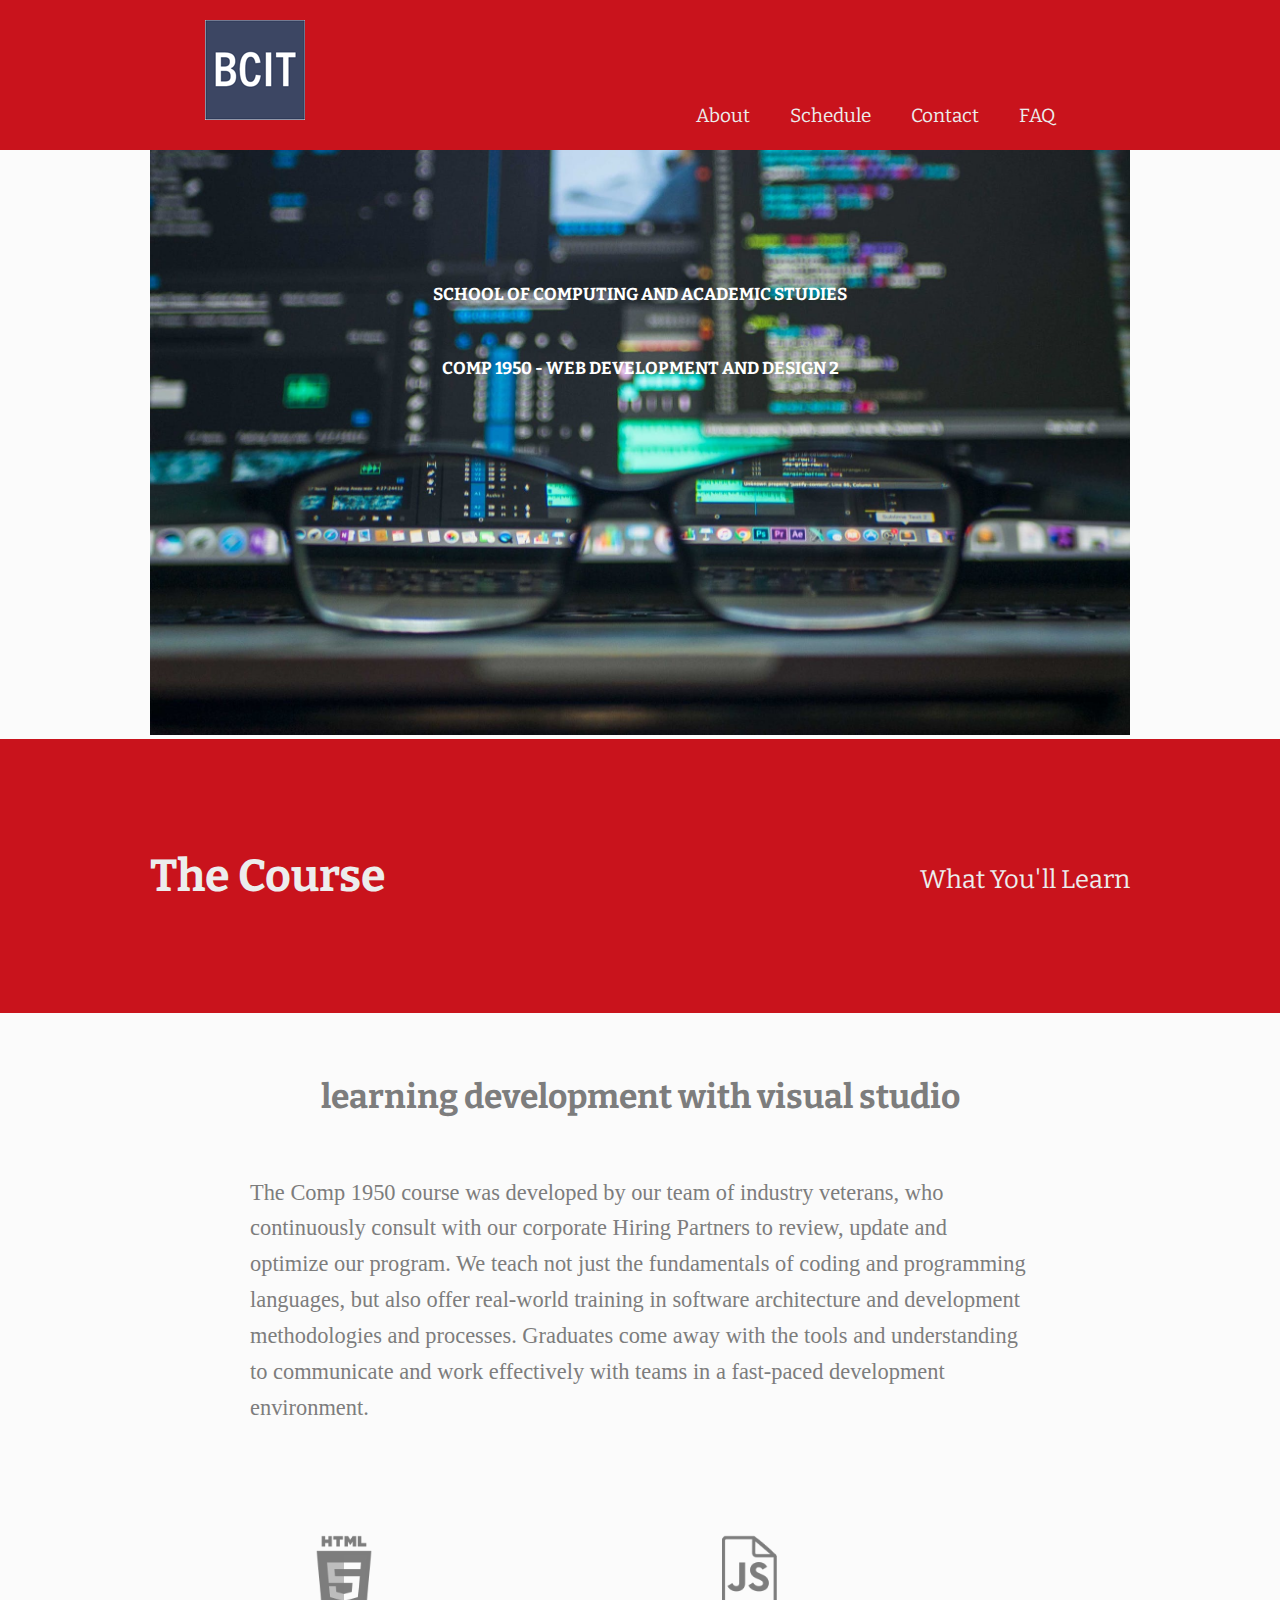
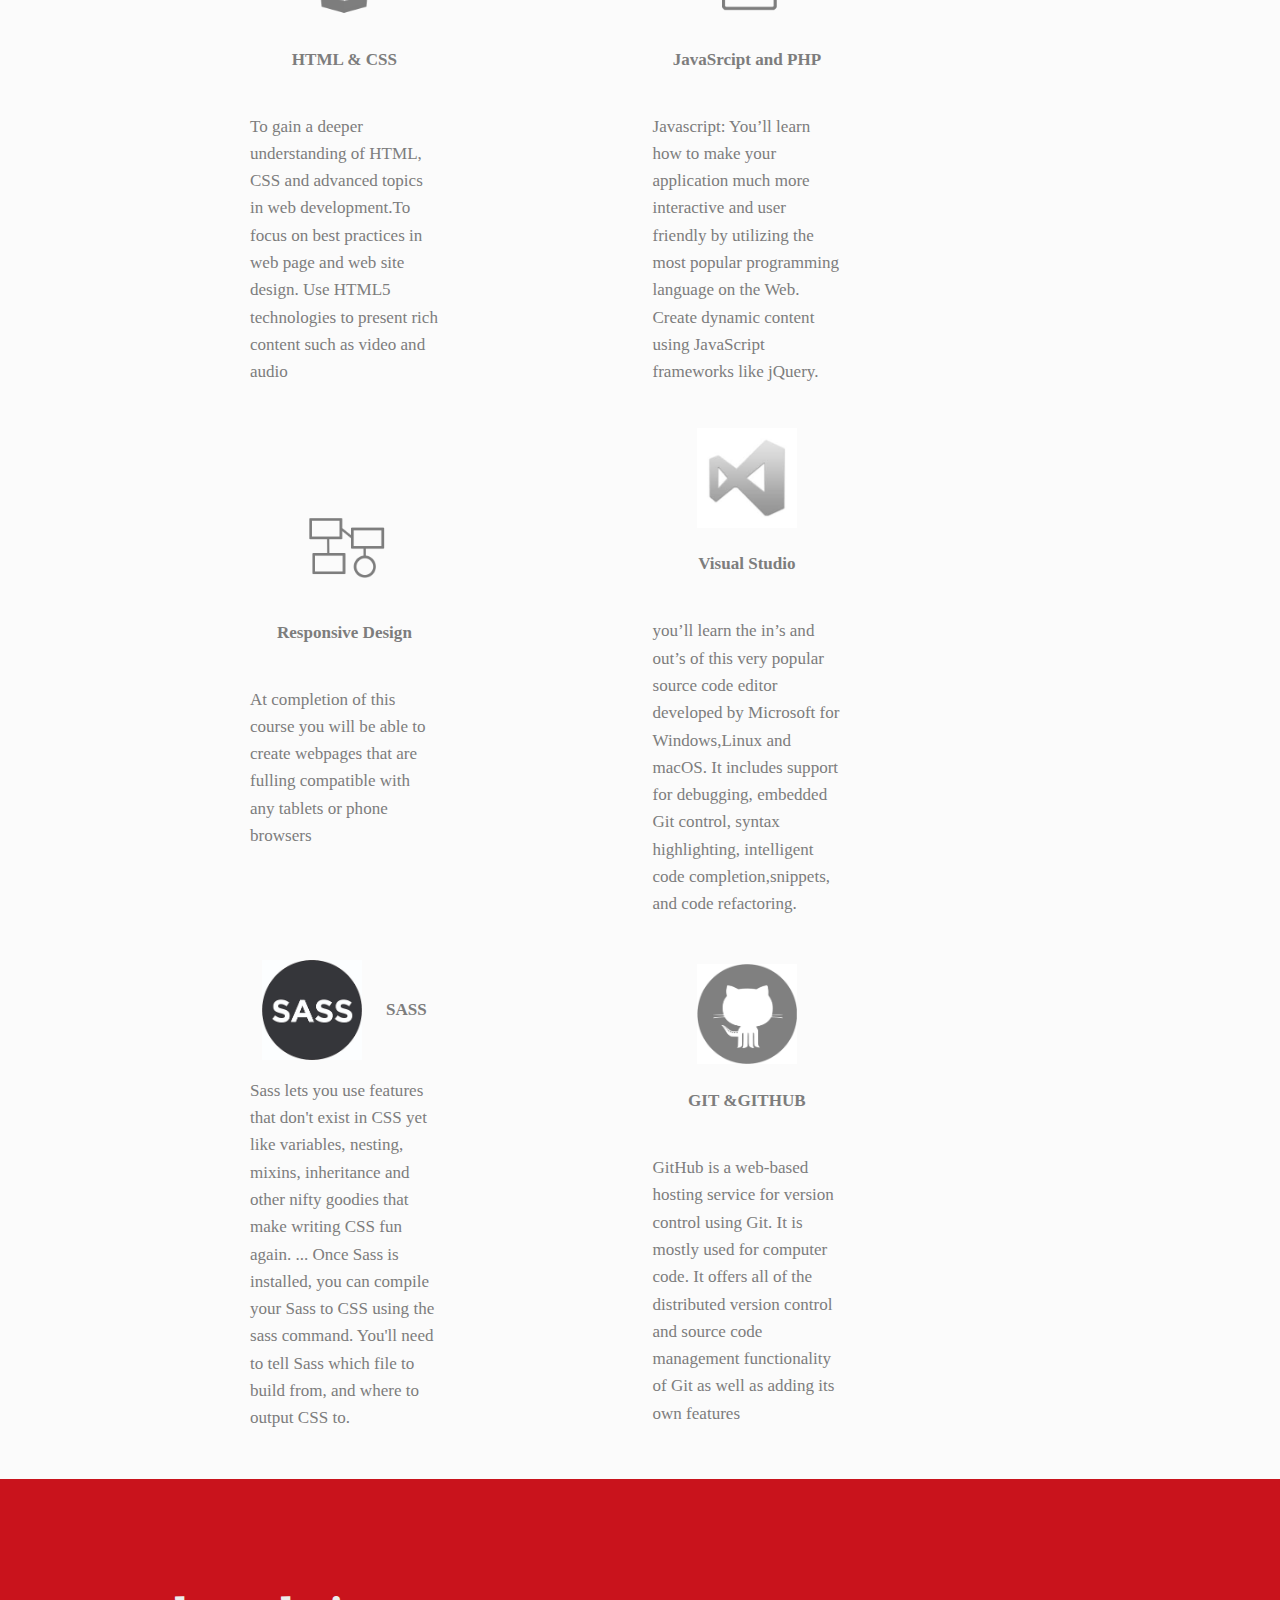
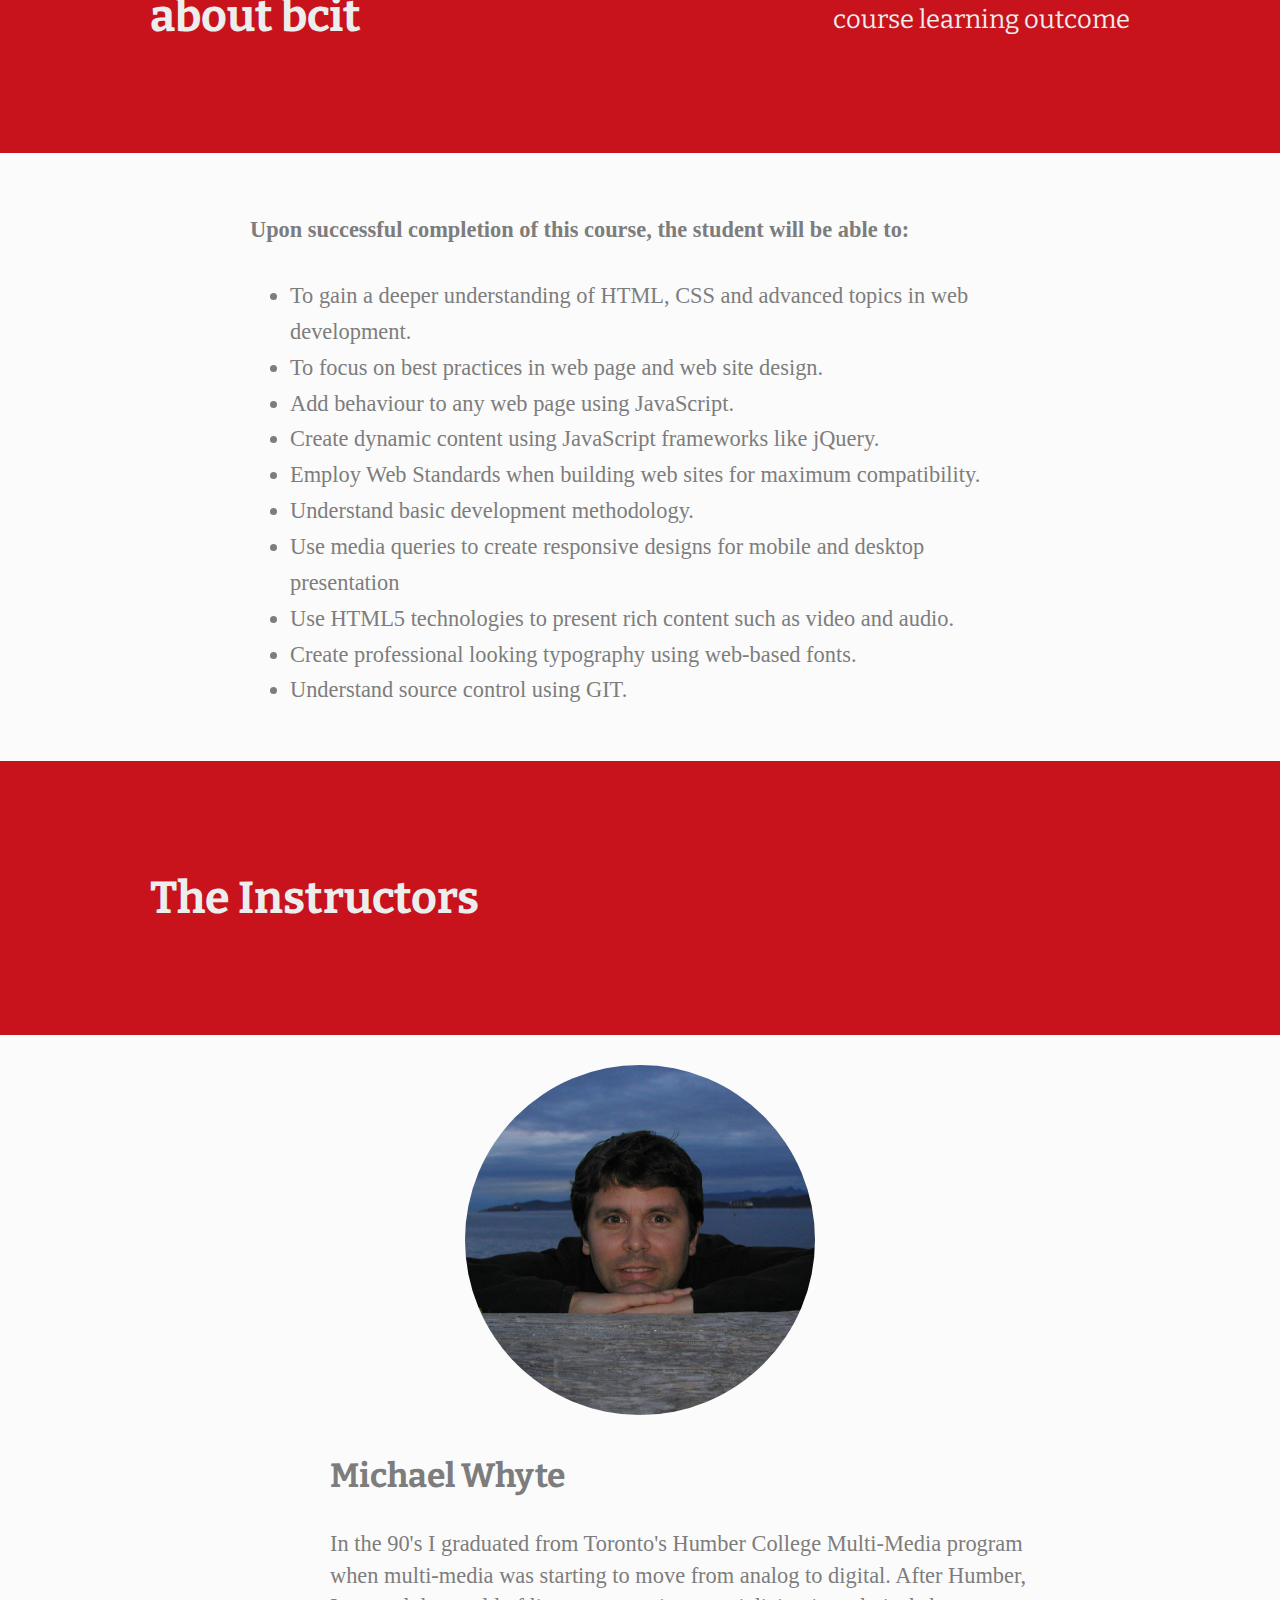
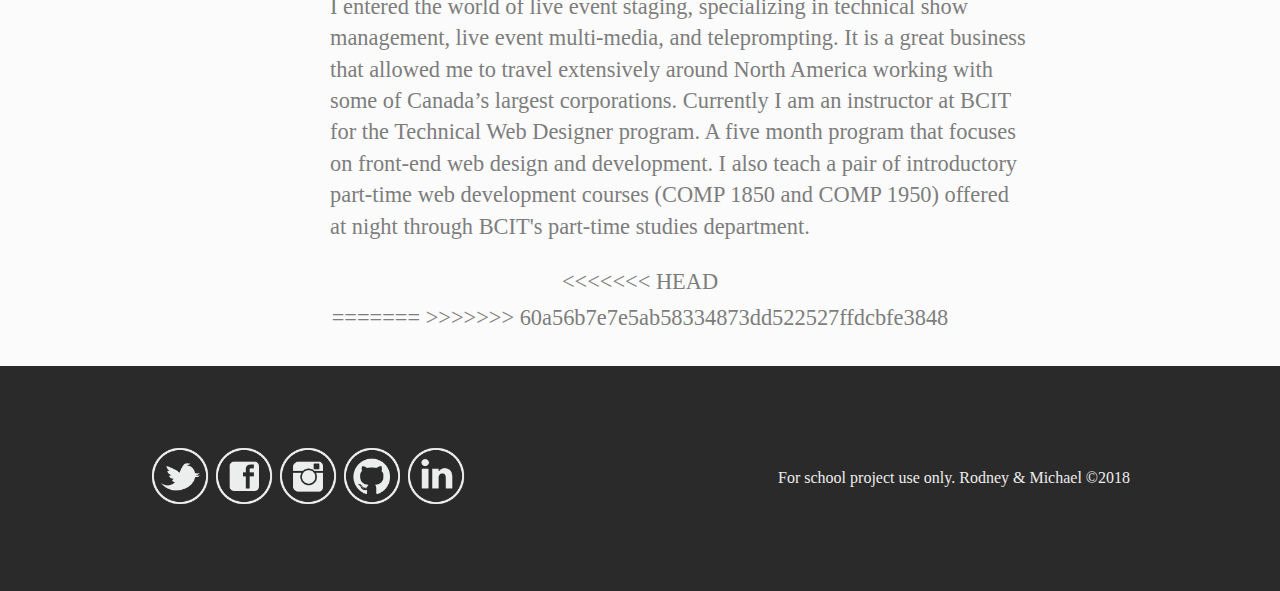
==== commit 1e0a2865: "Merge branch 'master' of https://github.com/rodneylin823/Final2" ====
--- a/index.html
+++ b/index.html
@@ -119,8 +119,13 @@
                     Currently I am an instructor at BCIT for the Technical Web Designer program. A five month program that focuses on front-end web design and development.
                             
                     I also teach a pair of introductory part-time web development courses (COMP 1850 and COMP 1950) offered at night through BCIT's part-time studies department.</p></span>
+<<<<<<< HEAD
+                   
+               </div>
+=======
                         </div>
                
+>>>>>>> 60a56b7e7e5ab58334873dd522527ffdcbfe3848
             </section>
     </main>
 
--- a/styles/index.css
+++ b/styles/index.css
@@ -114,14 +114,13 @@
       
     .instructor {
         display: flex;
-        justify-content:center;
+        justify-content: center;
+        align-content: flex-start;
         flex-wrap: wrap;
-/*        align-items: flex-start; */
-}
-    .instructor img {
-          border-radius: 50%; 
-}
-    .instructor .content {
+    }
+        .instructor img {
+          border-radius: 50%; }
+        .instructor .content {
           padding-left: 80px;
           line-height: 1.4; }
 
@@ -139,8 +138,9 @@
                 display: flex;
                 width: 100%;
                 height: 600px;
+                padding: 0;
             }
-
+           
 
             .banner h1 {
                 font-size: 3vw;
@@ -153,6 +153,7 @@
                 display: flex;
                 flex-direction: row;
                 flex-wrap: wrap;
+                padding: 0;
               
             }
             .column {
@@ -161,7 +162,9 @@
             .column img{
                 align-self: flex-start;
             }
-
+            article {
+                width: 100%;
+            }
             .instructor{
                 
                 justify-content: center;
@@ -173,16 +176,19 @@
                 line-height: 1.2;
                 
             }
-    
-    .new {
-        padding: 0;
+            .new {
+                padding:0;
+            }
+
+            .michael {
+                padding: 30px 0 0 0;
+                margin: 0;
+            }
     }
 
-            .michael {
-                display:none;
-                padding: 0;
-                margin: 0;
-            }
+    @media only screen and (max-width: 350px) {
 
-
-     }+        .michael{
+            display: none;
+        }
+    }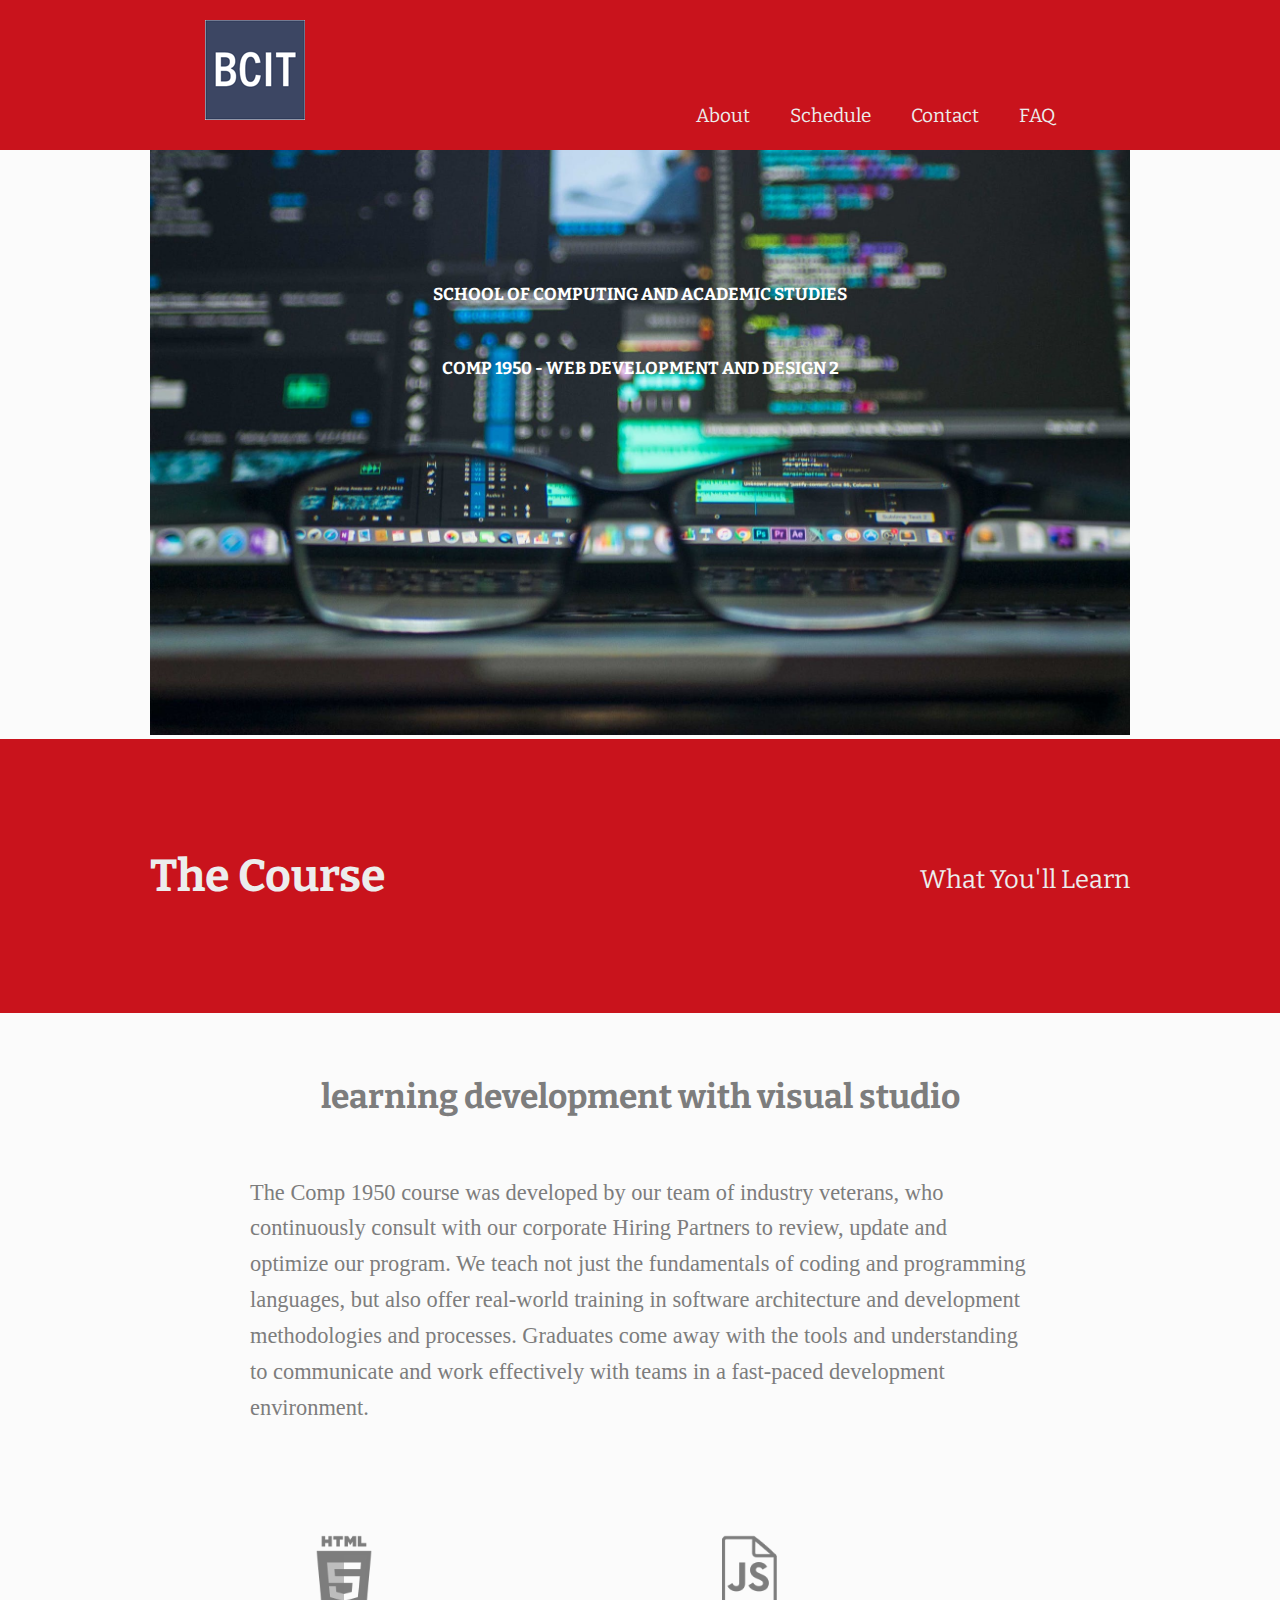
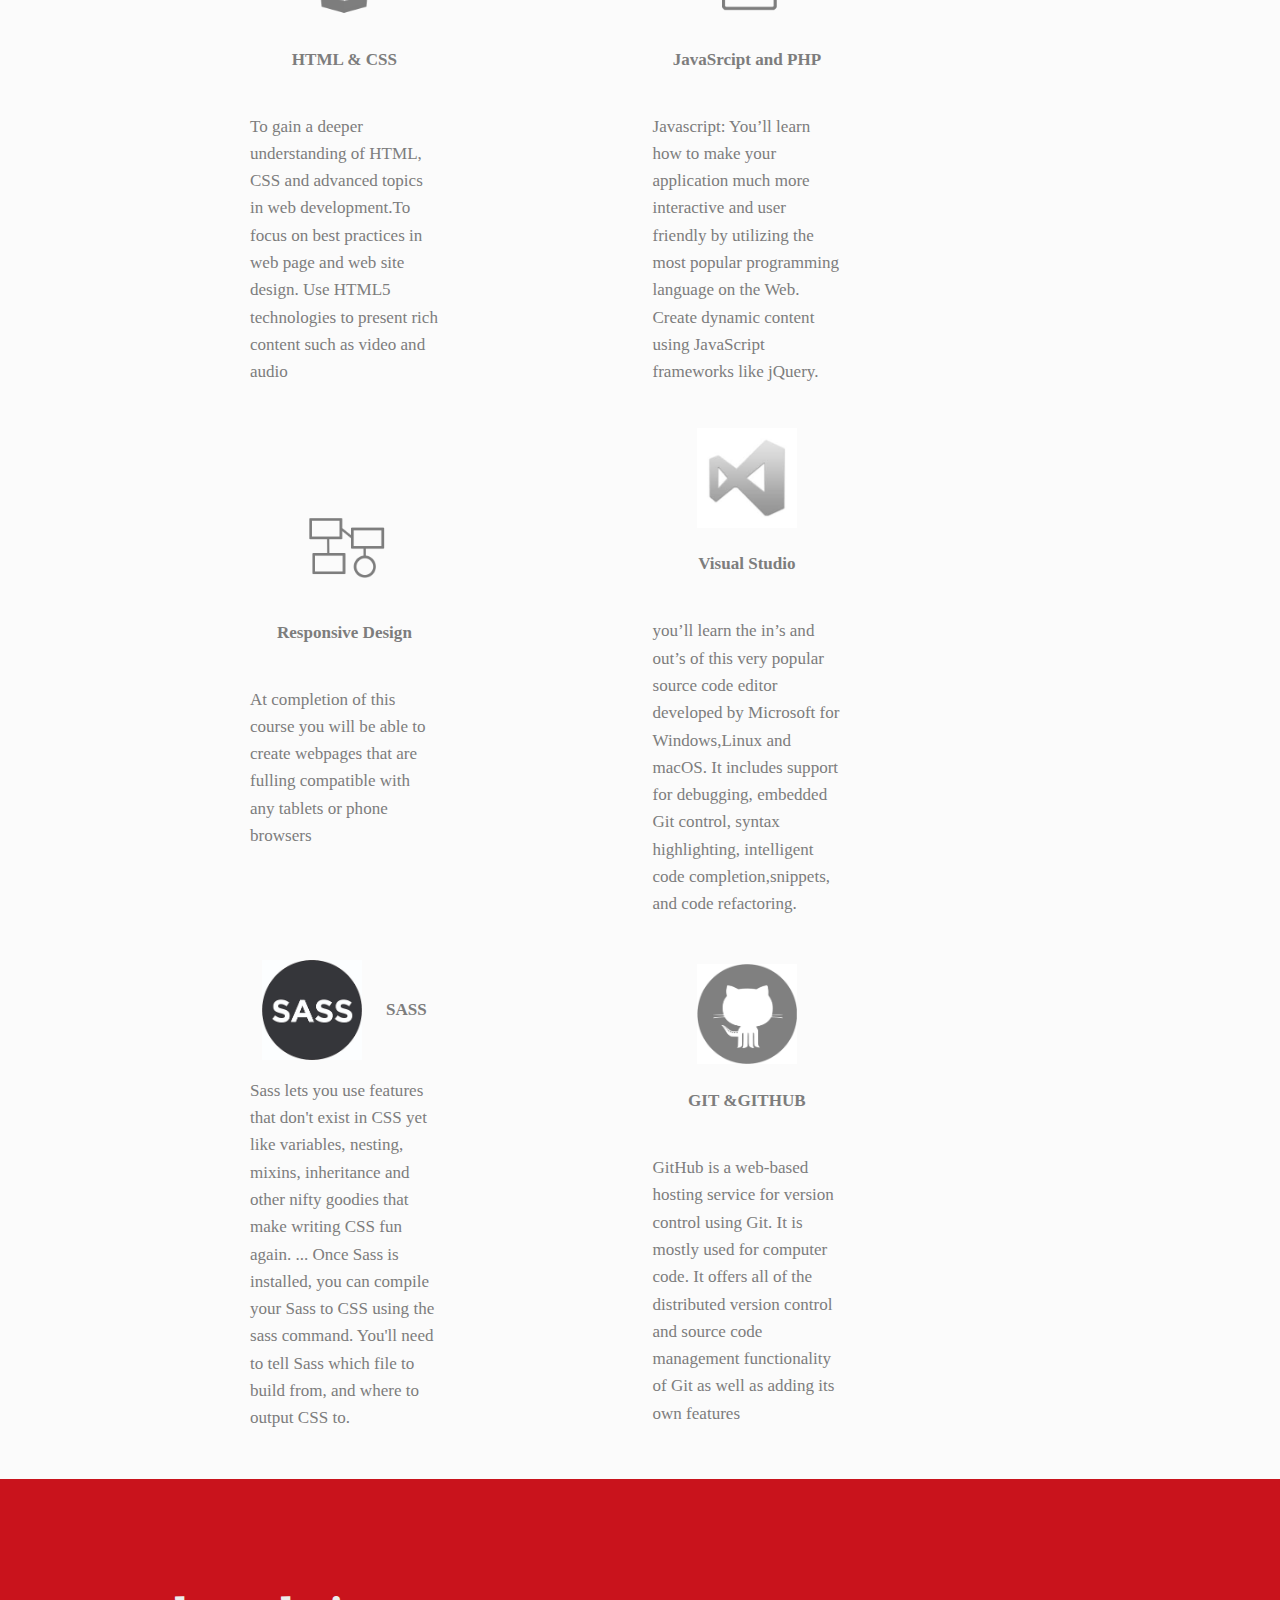
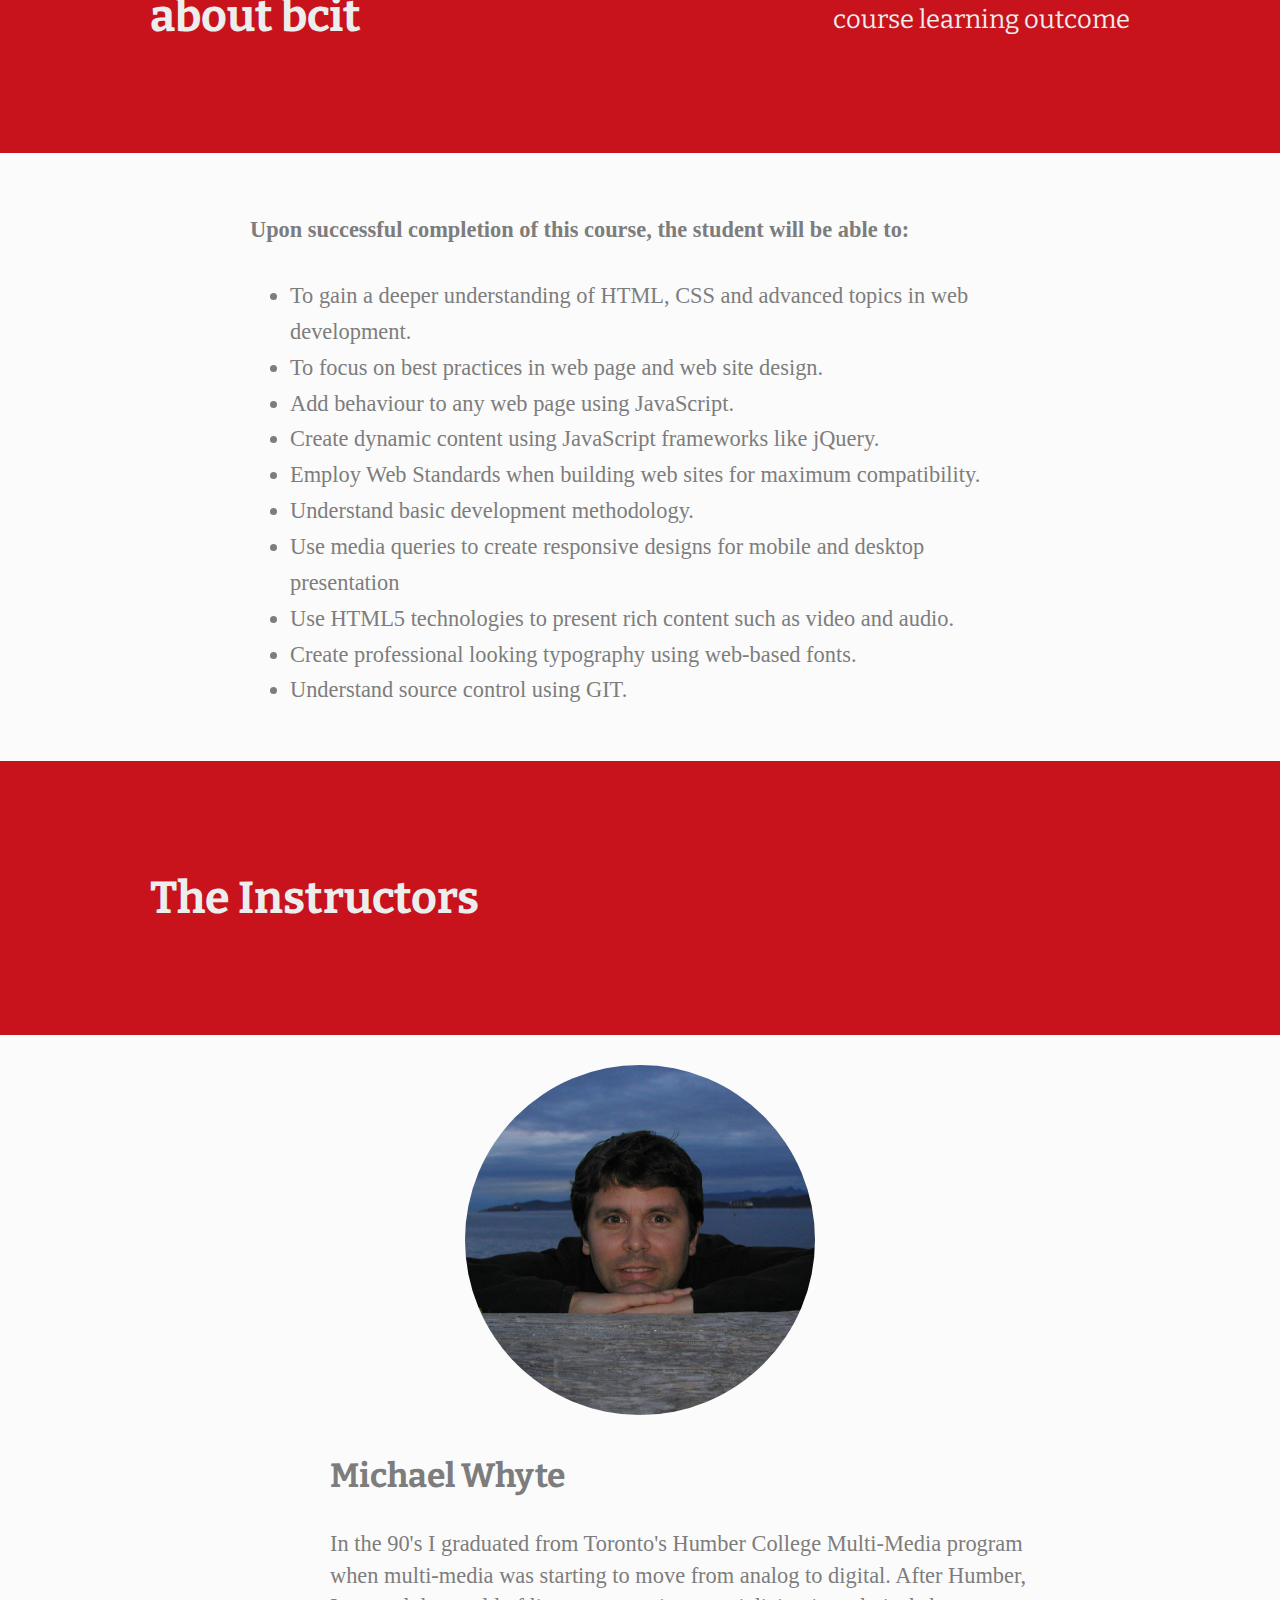
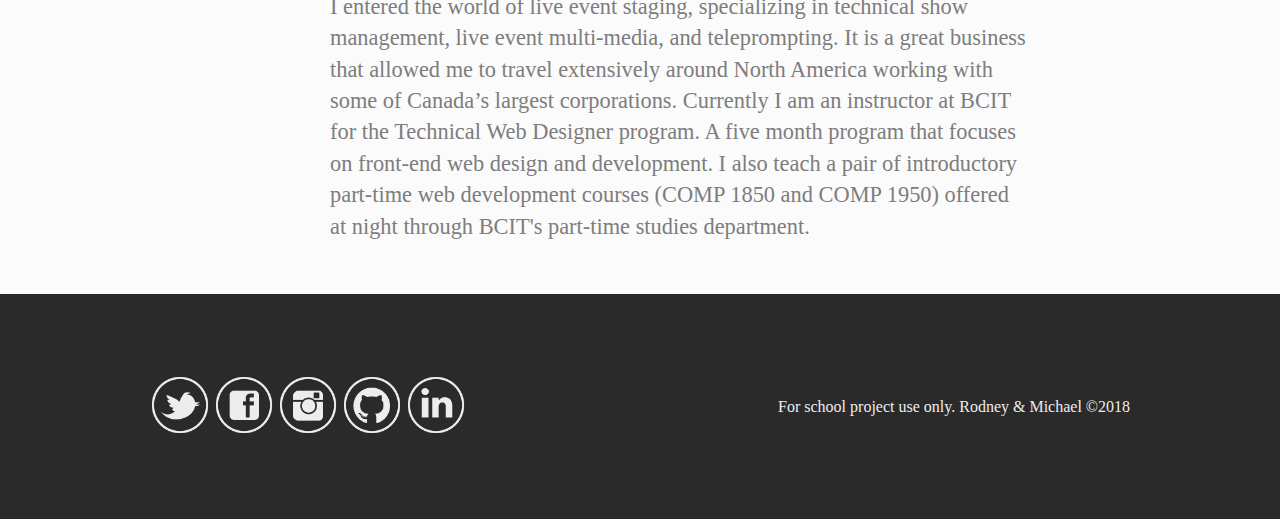
==== commit b4eb9fc8: "finalfinal" ====
--- a/index.html
+++ b/index.html
@@ -5,7 +5,7 @@
     <meta name="viewport" content="width=device-width, initial-scale=1.0">
     <meta http-equiv="X-UA-Compatible" content="ie=edge">
     <title>Comp1950</title>
-    <link href="https://fonts.googleapis.com/css?family=Bitter|Open+Sans|Roboto" rel="stylesheet">
+<link href="https://fonts.googleapis.com/css?family=Bitter|Open+Sans|Roboto" rel="stylesheet">
     <link rel="stylesheet" href="styles/framestyle.css">
     <link rel="stylesheet" href="styles/index.css">
 
@@ -48,6 +48,7 @@
             <section class="material">
                 <h2>learning development with visual studio</h2>
                 <p>The Comp 1950 course was developed by our team of industry veterans, who continuously consult with our corporate Hiring Partners to review, update and optimize our program. We teach not just the fundamentals of coding and programming languages, but also offer real-world training in software architecture and development methodologies and processes. Graduates come away with the tools and understanding to communicate and work effectively with teams in a fast-paced development environment.</p>
+            
 
         <div class="row">
             <article class="box-01 column">
@@ -119,13 +120,13 @@
                     Currently I am an instructor at BCIT for the Technical Web Designer program. A five month program that focuses on front-end web design and development.
                             
                     I also teach a pair of introductory part-time web development courses (COMP 1850 and COMP 1950) offered at night through BCIT's part-time studies department.</p></span>
-<<<<<<< HEAD
+
                    
-               </div>
-=======
+             
+
                         </div>
                
->>>>>>> 60a56b7e7e5ab58334873dd522527ffdcbfe3848
+
             </section>
     </main>
 
--- a/styles/index.css
+++ b/styles/index.css
@@ -135,13 +135,14 @@
             }
 
             .hero {
-                display: flex;
-                width: 100%;
-                height: 600px;
-                padding: 0;
+                display: block;
+                margin: 0 auto;
+                margin-top: 100px;
             }
            
-
+    .banner {
+        display:none;
+    }
             .banner h1 {
                 font-size: 3vw;
             }
@@ -184,11 +185,37 @@
                 padding: 30px 0 0 0;
                 margin: 0;
             }
+    
+      section {
+    margin: 10px 0px;
+        padding: 0px 10px;
+        }
+        
     }
 
     @media only screen and (max-width: 350px) {
 
+        h1, h2, h3, nav a, table, p {
+    font-size: 20px;}
+
+        
+        .hero {
+                display: none;
+            }
+        
+    section {
+    margin: 150px 0px;
+        padding: 0px 10px;
+        }
+        
+        
+
+        
         .michael{
             display: none;
         }
+        
+        footer {
+            display:none;
+        }
     }